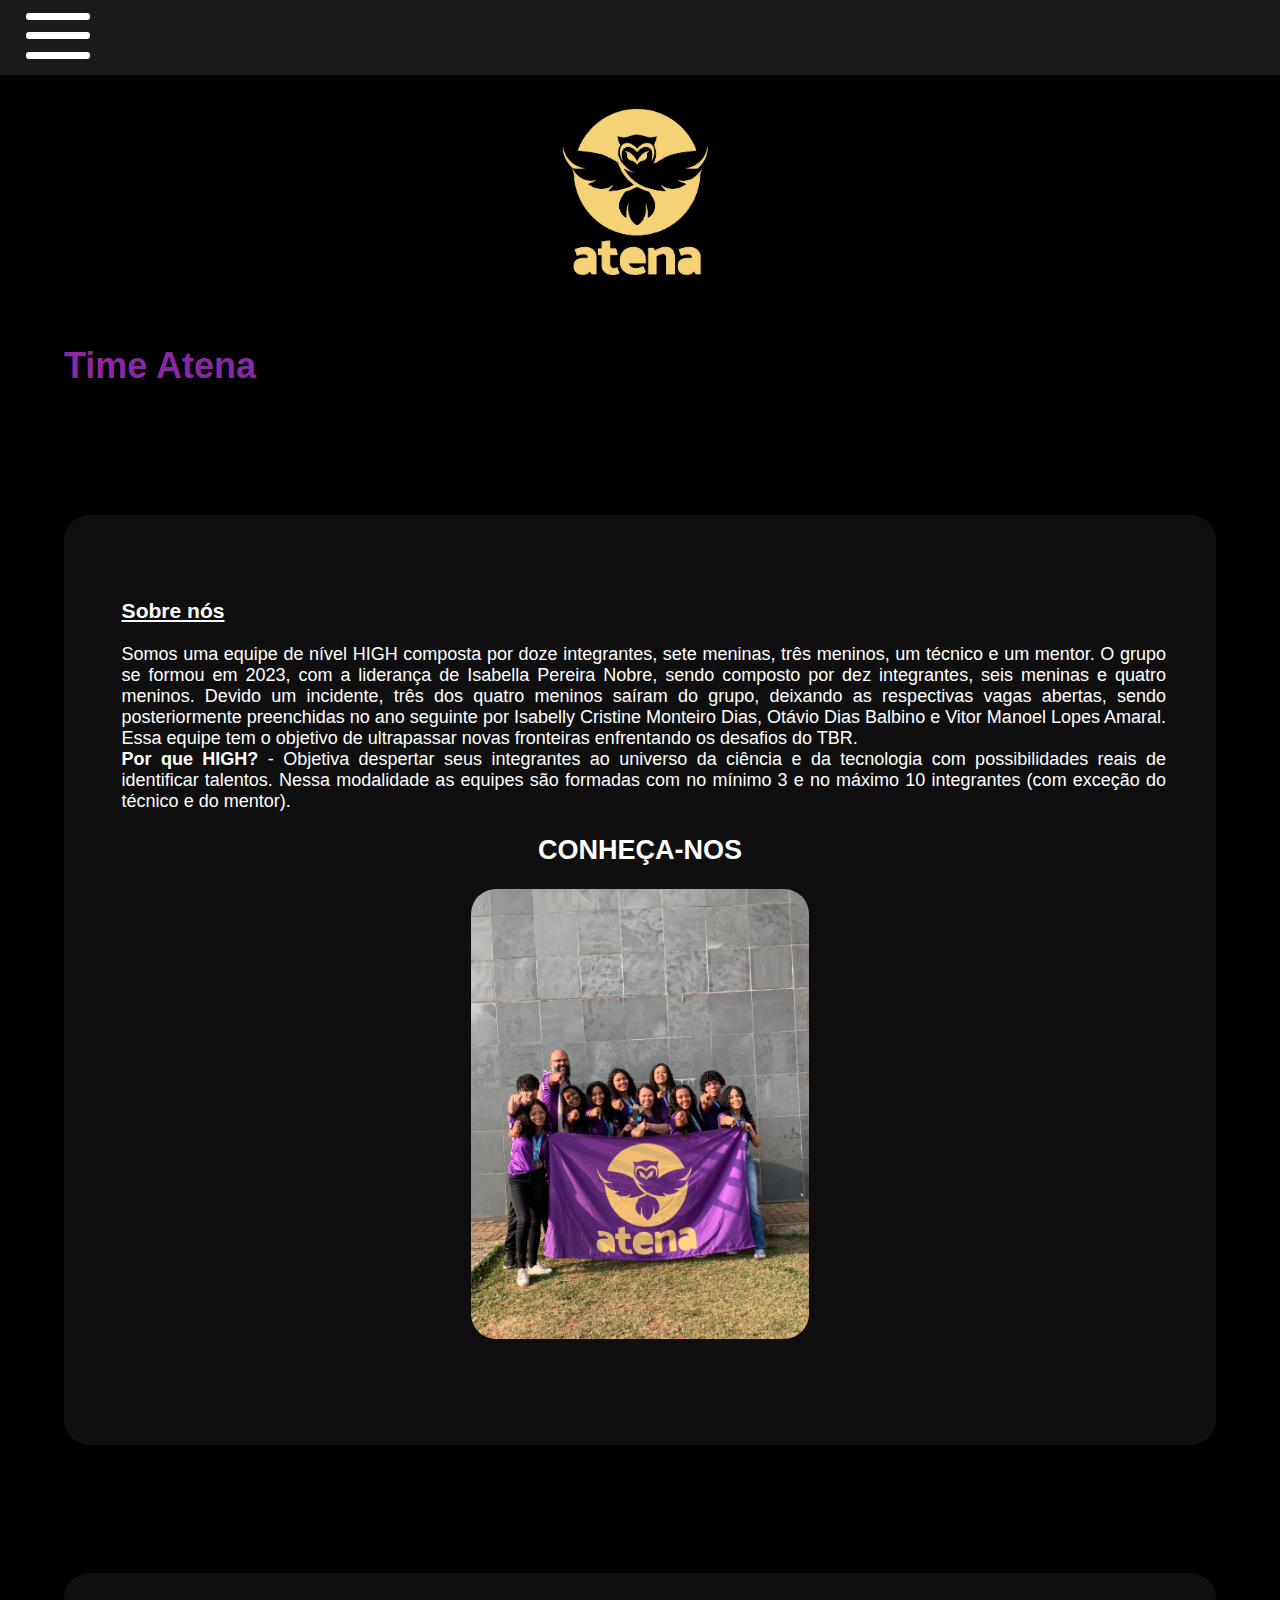
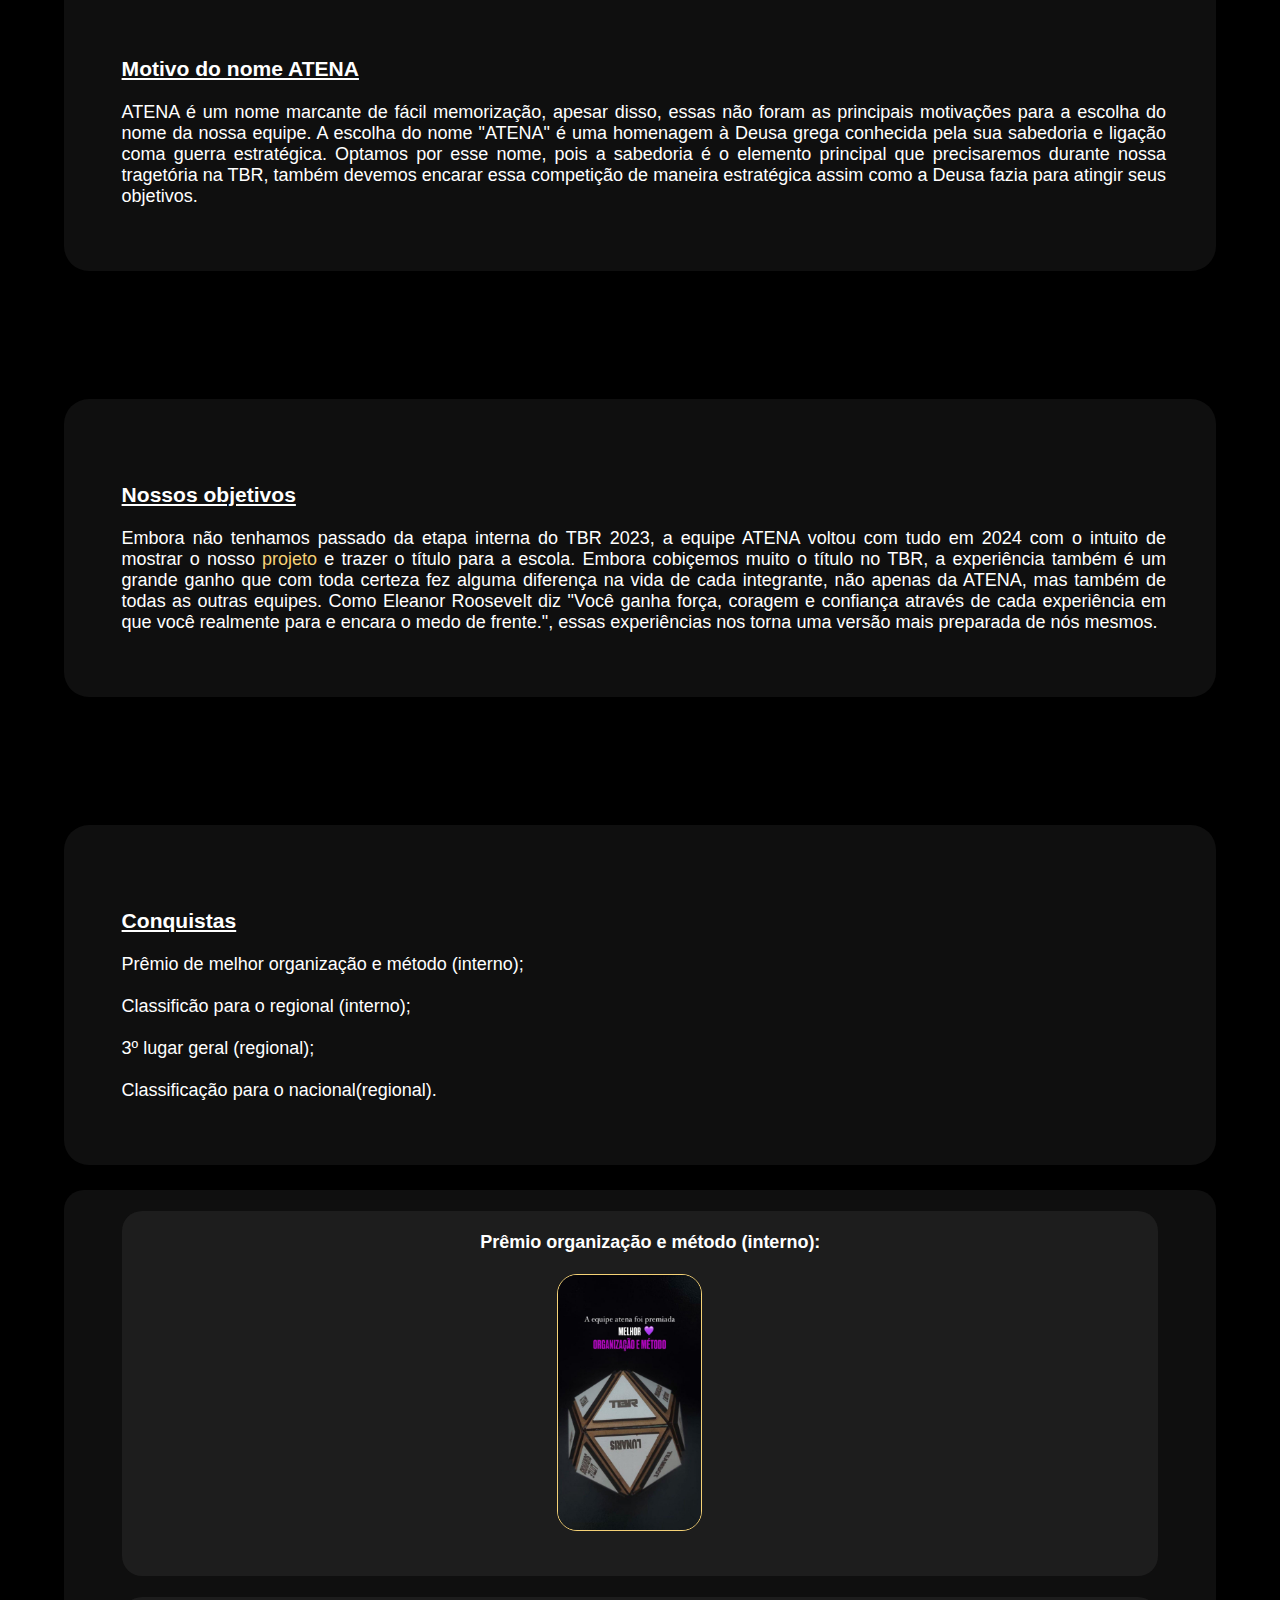
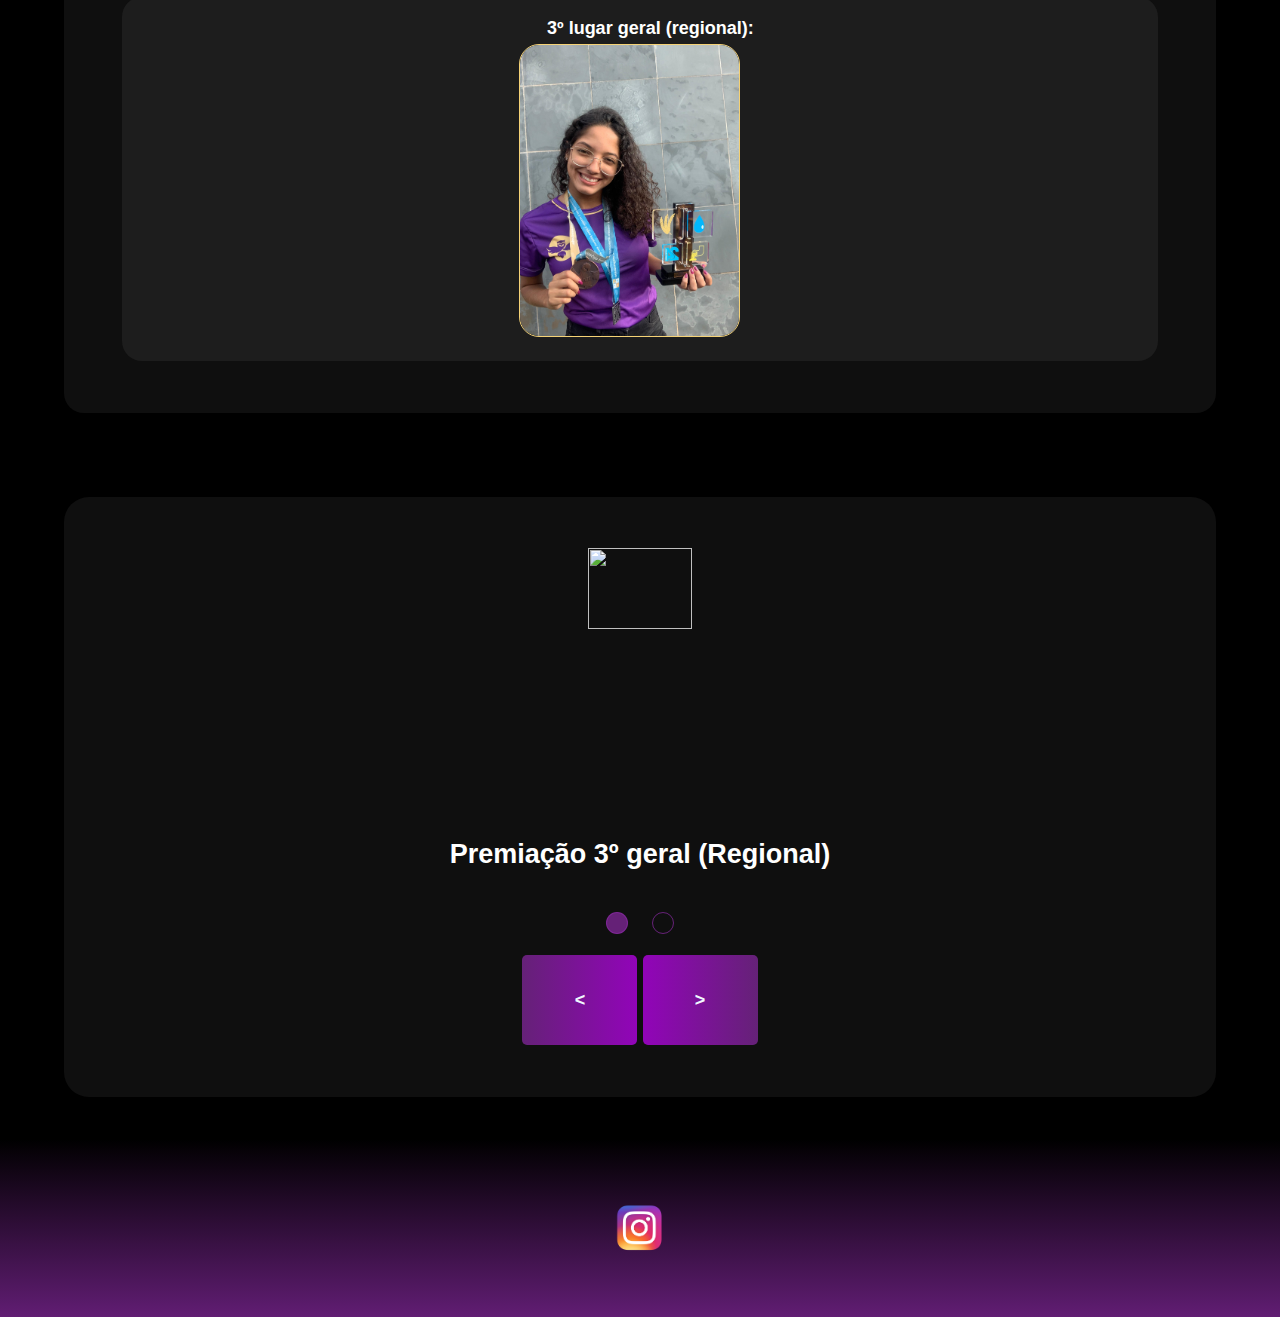
==== index.html @ c9fbbef0 "Update index.html" ====
<html lang="pt-br" id="corpo">
  <head>
    <meta charset="UTF-8" />
    <meta name="viewport" content="width=device-width, initial-scale=1.0"/>
    <meta name="author" content="Pablo C.F. Silva"/>
    <meta name="keywords" content="atena, atena tbr, bomba de sementes, high"/>
    <meta name="description" content="Conheça o projeto da equipe Atena (Time do TBR)."/>
    <title>ATENA</title>
    <link rel="stylesheet" href="slide.css">
    <link rel="stylesheet" href="style.css"/>
    <script src="index.js"></script>
    <script src="pages/nav.js"></script>

    <link rel="website icon" type="png" href="assets/logoRoxa.jpg">
  </head>
  <body>
    <!--Links para as páginas sobre outros assuntos (INÍCIO) -->
    <div id="container">
      <nav class="menu">
        <input type="checkbox" class="menu-fakeTrigger">

        <div class="linhas-menu">
          <span></span>
          <span></span>
          <span></span>
        </div>
        
        <ul>
            <li><a href="pages/robo.html">ARQUIVOS</a></li>

            <li><a href="pages/projeto.html">NOSSO PROJETO</a></li>

            <li><a href="#cabeca" onclick="scrollToHeader('cabeca')">TOPO</a></li>
            
            <li><a href="pages/membros.html">CONHEÇA-NOS</a></li>

            <li><a href="pages/ODS.html">SOBRE OS ODS</a></li>

            <li><a href="pages/eventos.html">ATIVIDADES</a></li>
        </ul>
    </nav>
    <!--Links para as páginas sobre outros assuntos (FIM) -->

      <header id="cabeca">
        <!-- Imagem da logo -->
        <div class="center">
          <img src="assets/logoAtena.jpg" alt="">
        </div>
      </header>

      <main id="container">

        <!--Parte do conteúdo (Texto) (INÍCIO) -->
        <h1 style="margin-left: 5%;">Time Atena</h1>

        
          <section class="texto">
            <h3><u>Sobre nós</u></h3>
            <br />
            <p>
              Somos uma equipe de nível HIGH composta por doze integrantes, sete
              meninas, três meninos, um técnico e um mentor. O grupo se formou em
              2023, com a liderança de Isabella Pereira Nobre, sendo composto por
              dez integrantes, seis meninas e quatro meninos. Devido um incidente,
              três dos quatro meninos saíram do grupo, deixando as respectivas vagas
              abertas, sendo posteriormente preenchidas no ano seguinte por
              Isabelly Cristine Monteiro Dias, Otávio Dias Balbino e Vitor Manoel Lopes Amaral. Essa equipe
              tem o objetivo de ultrapassar novas fronteiras enfrentando os
              desafios do TBR.
              <br />
              <b>Por que HIGH?</b>
              - Objetiva despertar seus integrantes ao universo da ciência e da
              tecnologia com possibilidades reais de identificar talentos. Nessa
              modalidade as equipes são formadas com no mínimo 3 e no máximo 10
              integrantes (com exceção do técnico e do mentor).
            </p> 
            <a href="pages/membros.html">
              <h2>CONHEÇA-NOS</h2>
            </a>
            <div class="centroEquipe">
              <img src="assets/equipe.jpg" alt="">
            </div>
            <br>
            <br>

          </section>


          <!--Org-->


          <section class="texto">
            <h3><u>Motivo do nome ATENA</u></h3>
            <br />
            <p>
              ATENA é um nome marcante de fácil memorização, apesar disso, essas
              não foram as principais motivações para a escolha do nome da nossa
              equipe. A escolha do nome "ATENA" é uma homenagem à Deusa grega
              conhecida pela sua sabedoria e ligação coma guerra estratégica.
              Optamos por esse nome, pois a sabedoria é o elemento principal que
              precisaremos durante nossa tragetória na TBR, também devemos encarar
              essa competição de maneira estratégica assim como a Deusa fazia para
              atingir seus objetivos.
            </p>
          </section>
          <!--Org-->
          <section class="texto">
            <h3><u>Nossos objetivos</u></h3>
            <br />
            <p>
              Embora não tenhamos passado da etapa interna do TBR 2023, a equipe ATENA voltou com tudo em
              2024 com o intuito de mostrar o nosso <a href="pages/projeto.html" style="color: #f5d276;">projeto</a></a> e trazer o título para a escola. Embora
              cobiçemos muito o título no TBR, a experiência também é um grande ganho que
              com toda certeza fez alguma diferença na vida de cada integrante,
              não apenas da ATENA, mas também de todas as outras equipes. Como
              Eleanor Roosevelt diz "Você ganha força, coragem e confiança através
              de cada experiência em que você realmente para e encara o medo de
              frente.", essas experiências nos torna uma versão mais preparada de
              nós mesmos.
            </p>
          </section>

          <section class="texto">
            <h3><u>Conquistas</u></h3>
            <br />
            <p>
              <ul>
                <li> Prêmio de melhor organização e método (interno);</li>
                <br>
                <li> Classificão para o regional (interno);</li>
                <br>
                <li> 3º lugar geral (regional);</li>
                <br>
                <li> Classificação para o nacional(regional).</li>
              </ul>
            </p>
          </section>

          <section class="texto5">
            <br>
            <div class="orgMET">
              <h4>Prêmio organização e método (interno): </h4>
              <img src="assets/premio.jpg" alt="">
            </div>
            <br>
            <div class="lugarGeral">
              <h4>3º lugar geral (regional): </h4>
              <img src="assets/3lugarGeral.jpg" alt="">
            </div>
            <br>
          </section>
          <!--Parte do conteúdo (Texto) (FIM) -->
        
        
        <br />
        <br />
        <br />
        <br />
        <!-- Parte do slide (INÍCIO) -->
        <section class="slider">
          <div class="slide">
            <img src="assets/palco.JPG" id="img1">
            <br>
            <br>
            <h2 id="legenda-foto">Premiação 3º geral (Regional)</h2>
            <br>
            <br>
            <div class="legenda" style="display: flex; width: 100%; justify-content: center !important;">
              <div style="padding: 10px; border: solid 1px #8929a3b4; border-radius: 50%; margin-right: 1%; background-color: #8929a3b4;" id="bola1"></div>
              <div style="padding: 10px; border: solid 1px #8929a3b4; border-radius: 50%; margin-left: 1%;" id="bola2"></div>
            </div>
          </div>
          <br>
          <div class="navegacao-manual">
              <button onclick="voltar()" class="voltar"><b><</b></button>

              <button onclick="avancar()" class="avancar"><b>></b></button>
          </div>

          
        </section>
        <!-- Parte do slide (FIM)-->
      </main>
      <br>
      <br>

      <!--Parte de divulgação das redes sociais da equipe (Instagram) e patrocinadores -->
      <footer class="centroRedeSocial">
        <a href=" https://www.instagram.com/atena.tbr?utm_source=ig_web_button_share_sheet&igsh=ZDNlZDc0MzIxNw==" target="_blank" rel="noopenernoreferrer">
          <img src="assets/instagram.png" alt="" class="instagram">
        </a>
      </footer>
    </div>
  </body>
</html>
---- slide.css ----
@media screen and (min-width: 360px){

/* -------------- Estruturação (INÍCIO) -------------- */
    .slider{
        background-color: rgb(15, 15, 15);
        max-width: 90%;
        margin-left: 5%;
        display: block;
        justify-content: center;
        border-radius: 25px;
        padding: 4% 0 4% 0;

        & .slide{
            width: 100%;
            text-align: center;

            & img{
                height: 50%;
                border-radius: 25px;
            }
        }

        & .navegacao-manual{
            height: 10%;
            margin-bottom: 0;
            text-align: center;

            & button{
                height: 100%;
                width: 10%;
                border-radius: 5px;
                border: none;
                font-size: 2vh;
                color: aliceblue;

                cursor: pointer;
            }
        }
    }    

    .navegacao-manual button:nth-child(1){
        background: linear-gradient(to left, #c800ffb4, #8929a3b4);
    }

    .navegacao-manual button:nth-child(2){
        background: linear-gradient(to right, #c800ffb4, #8929a3b4);
    }
/* -------------- Estruturação (FIM) -------------- */

}




@media screen and (min-width: 620px){
    /* -------------- Estruturação (INÍCIO) -------------- */
    .slider{
        background-color: rgb(15, 15, 15);
        max-width: 90%;
        margin-left: 5%;
        display: block;
        justify-content: center;
        border-radius: 25px;
        padding: 4% 0 4% 0;

        & .slide{
            width: 100%;
            text-align: center;

            & img{
                height: 30%;
                border-radius: 25px;
            }
        }

        & .navegacao-manual{
            height: 10%;
            margin-bottom: 0;
            text-align: center;

            & button{
                height: 100%;
                width: 10%;
                border-radius: 5px;
                border: none;
                font-size: 2vh;
                color: aliceblue;
            }
        }
    }    

    .navegacao-manual button:nth-child(1){
        background: linear-gradient(to left, #c800ffb4, #8929a3b4);
    }

    .navegacao-manual button:nth-child(2){
        background: linear-gradient(to right, #c800ffb4, #8929a3b4);
    }
/* -------------- Estruturação (FIM) -------------- */
}




@media screen and (min-width: 1900px){
/* -------------- Estruturação (INÍCIO) -------------- */
    .slider{
        background-color: rgb(15, 15, 15);
        max-width: 90%;
        margin-left: 5%;
        padding: 2% 0 2% 0;
        display: block;
        justify-content: center;
        border-radius: 25px;

        & .slide{
            text-align: center;

            & img{
                height: 70%;
                border-radius: 25px;
            }
        }

        & .navegação-manual{
            display: flex;
            justify-content: center;
            height: 5%;
            width: 100%;

            & button{
                height: 100%;
                width: 5%;

                font-size: 4vh;

                border: none;
                cursor: pointer;
            }

            & .avancar{
                background: linear-gradient(to right, #c800ffb4, #8929a3b4);
            }

            & .voltar{
                background: linear-gradient(to left, #c800ffb4, #8929a3b4);
            }

            & .voltar{
                
            }
        }
    }
/* -------------- Estruturação (FIM) -------------- */
/*-------------------------------------------------------------------------------------------------------*/
}
---- style.css ----
@media screen and (min-width: 360px) { 
  * {
    padding: 0;
    margin: 0;
  }
  
  body {
    color: white;
    background-color: black;
    font-family: Arial, Helvetica, sans-serif;
    overflow-x: hidden;
    font-size: 2vh;
  }

    /* Botão responsivo */

    .menu{

      & .menu-fakeTrigger{
        position: absolute;
        z-index: 1000;
        width: 11%;
        height: 90%;
        margin-left: 2%;
      }
  
      & .linhas-menu{
        position: absolute;
        z-index: 999;
        width: 11%;
        height: 90%;
        margin-left: 2%;
    
        & span{
          display: block;
          width: 100%;
          height: 10%;
          background-color: white;
          border-radius: 3px;
          margin-top: 20%;
          transition: all ease .4s;
        }
      }
    }
  
    .menu-fakeTrigger{
      opacity: 0;
      cursor: pointer;
    }
  
    .menu .menu-fakeTrigger:checked ~ .linhas-menu span:nth-child(1){
      transform-origin: 0% 0%;
      transform: rotate(45deg) scaleX(1.05);
    }
    .menu .menu-fakeTrigger:checked ~ .linhas-menu span:nth-child(2){
      opacity: 0;
    }
    .menu .menu-fakeTrigger:checked ~ .linhas-menu span:nth-child(3){
      transform-origin: 0% 100%;
      transform: rotate(-45deg) scaleX(1.05);
    }
  
    .menu ul{
      display: block;
      position: absolute;
      z-index: 998;
      left: 0;
      top: 0;
      width: 55%;
      height: 100vh;
      background-color: rgb(26, 26, 26);
      margin-left: -60%;
      transition: all ease .4s;
  
      & li{
        margin-top: 32%;
        margin-left: 8%;
        list-style-type: none;
      }
    }
  
    .menu .menu-fakeTrigger:checked ~ ul{
      margin-left: 0;
    }
    
    /* Botão responsivo */
  
  .container{
    overflow-x: hidden;
  }

  .texto{
    background-color: rgb(15, 15, 15);
    max-width: 90%;
    margin-left: 5%;
    border-radius: 25px;
    padding: 5% 0 5% 0;
    margin-top: 10%;
  
    & h3{
      margin-left: 5%;
    }
  
    & p{
      margin-left: 5%;
      text-align: justify;
    }
  
    & li{
      margin-left: 5%;
      list-style-type: none;
    }
  
    & .centroEquipe{
      text-align: center;
    }
  
    & h2{
      margin-top: 2%;
    }
  
    & img{
      height: 50%;
      margin-top: 2%;
      border-radius: 25px;
    }
  }
  
  .texto5{
    background-color: rgb(15, 15, 15);
    border-radius: 20px;
  
    max-width: 90%;
  
    margin-left: 5%;
    height: 90%;
    margin-top: 2%;
    padding-bottom: 1%;
  
    & h4{
      padding-top: 2%;
      padding-left: 2%;
    }
  
  
    & .orgMET{
      text-align: center;
      display: block;
      justify-content: center;
      background-color: rgb(29, 29, 29);
      height: 45%;
      border-radius: 20px;
      width: 90%;
      margin-left: 5%;
  
      & img{
        height: 70%;
        border: #f5d276 solid 1px;
        border-radius: 20px;
        margin-top: 2%;
        margin-right: 2%;
      }
    }
  
    & .lugarGeral{
      text-align: center;
      display: block;
      justify-content: center;
      background-color: rgb(29, 29, 29);
      height: 45%;
      border-radius: 20px;
      width: 90%;
      margin-left: 5%;
  
      & img{
        height: 80%;
        border-radius: 20px;
        border: #f5d276 solid 1px;
        margin-top: 0.5%;
        margin-right: 2%;
      }
    }
  }
  
  nav {
    background-color: rgb(26, 26, 26);
    height: 8.3%;
    z-index: 1000;
  
    position: sticky;
    top: 0;
    }
  
  
  a {
    color: white;
    text-decoration: none;
  }
  
  header img {
    height: 30%;
    border-radius: 50%;
  }
  
  .center {
    text-align: center;
  }
  
  footer img {
    height: 20.25px;
  }
  
  footer p {
    padding-top: 10px;
  }
  
  footer {
    display: flex;
    justify-content: center;
    padding-bottom: 0;
    background: linear-gradient(to top, #8929a3b4, rgba(0, 0, 0, 0));
  }
  
  .centroRedeSocial{

    & img{
      height: 50px;
    }
  }
  
  footer a {
    text-align: center;
    padding-top: 5%;
    padding-bottom: 5%;
  }
  
  /*  */
  
  a:hover {
    color: #f5d276;
  }
  
  section p {
    font-family: Arial, Helvetica, sans-serif;
    color: white;
    padding-right: 50px;
  }
  
  h3 {
    width: 500px;
    margin-top: 20px;
  }
  
  h3:hover {
    color: #f5d276;
  }
  
  h1 {
    color: #8829a3;
  }
  
  h2 {
    text-align: center;
  }
  
  
}




@media(max-width: 620px){
  nav {
    background-color: rgb(26, 26, 26);
    height: 8.3%;
  
    position: sticky;
    top: 0;
  }

  .texto1{
    height: 130%;

    & img{
      height: 40%;
    }
  }

  .slide{
    width: 25%;
    position: relative;
    text-align: center;

    & img{
      height: 100%;
      border-radius: 25px;
    }
  }

  .slider{
    width: 100%;
    height: 50%;
    overflow: hidden;
    text-align: center;

    & .slides{
      width: 400%;
      height: 100%;
      display: flex;

      & input{
        display: none;
      }

      & #radio1:checked ~ .primeiro{
        margin-left: 0;
      }
      & #radio2:checked ~ .primeiro{
        margin-left: -25%;
      }
      & #radio3:checked ~ .primeiro{
        margin-left: -50%;
      }
    }
  }

  .manual-navegacao{
    position: absolute;
    width: 100%;
    margin-left: 5%;
    margin-top: 1%;
    display: flex;
    justify-content: center;

    & .manual-btn{
      border: 2px solid #8829a3;
      padding: 1%;
      border-radius: 50%;
      cursor: pointer;
      transition: 1s;
    }
  }

  .manual-btn:not(:last-child){
    margin-right: 4%;
  }

  .manual-btn:hover{
    background-color: #8829a3;
  }

  .total-slide{
    text-align: center;
    margin-top: 5%;
    scale: 0.7;
  }
}




@media(max-width: 1210px){
  nav {
    background-color: rgb(26, 26, 26);
    height: 8.3%;
  
    position: sticky;
    top: 0;
  }
}



@media screen and (min-width: 1280px) {
  /* Botão responsivo */

  .menu{

    & .menu-fakeTrigger{
      position: absolute;
      z-index: 1000;
      width: 11%;
      height: 90%;
      margin-left: 2%;
    }

    & .linhas-menu{
      position: absolute;
      z-index: 999;
      width: 5%;
      height: 90%;
      margin-left: 2%;
  
      & span{
        display: block;
        width: 100%;
        height: 10%;
        background-color: white;
        border-radius: 3px;
        margin-top: 20%;
        transition: all ease .4s;
      }
    }
  }

  .menu-fakeTrigger{
    opacity: 0;
    cursor: pointer;
  }

  .menu .menu-fakeTrigger:checked ~ .linhas-menu span:nth-child(1){
    transform-origin: 0% 0%;
    transform: rotate(45deg) scaleX(0.88);
  }
  .menu .menu-fakeTrigger:checked ~ .linhas-menu span:nth-child(2){
    opacity: 0;
  }
  .menu .menu-fakeTrigger:checked ~ .linhas-menu span:nth-child(3){
    transform-origin: 0% 100%;
    transform: rotate(-45deg) scaleX(0.88);
  }

  .menu ul{
    display: block;
    position: absolute;
    z-index: 998;
    left: 0;
    top: 0;
    width: 40%;
    height: 100vh;
    background-color: rgb(26, 26, 26);
    margin-left: -60%;
    transition: all ease .4s;

    & li{
      margin-top: 20%;
      margin-left: 8%;
      list-style-type: none;
    }
  }

  .menu .menu-fakeTrigger:checked ~ ul{
    margin-left: 0;
  }
  
  /* Botão responsivo */

  .justificado{
    scale: 1;
  }
}




@media (min-width: 1900px){
  body{
    font-size: 2vh;
  }

    /* Botão responsivo */
  
    .menu{
      & .menu-fakeTrigger{
        position: absolute;
        z-index: 1000;
        width: 3%;
        height: 90%;
        margin-left: 2%;
      }
  
      & .linhas-menu{
        position: absolute;
        z-index: 999;
        width: 3%;
        height: 90%;
        margin-left: 2%;
    
        & span{
          display: block;
          width: 100%;
          height: 10%;
          background-color: white;
          border-radius: 3px;
          margin-top: 20%;
          transition: all ease .4s;
        }
      }
    }
  
    .menu-fakeTrigger{
      opacity: 0;
      cursor: pointer;
    }
  
    .menu .menu-fakeTrigger:checked ~ .linhas-menu span:nth-child(1){
      transform-origin: 0% 0%;
      transform: rotate(45deg) scaleX(1);
    }
    .menu .menu-fakeTrigger:checked ~ .linhas-menu span:nth-child(2){
      opacity: 0;
    }
    .menu .menu-fakeTrigger:checked ~ .linhas-menu span:nth-child(3){
      transform-origin: 0% 100%;
      transform: rotate(-45deg) scaleX(1);
    }
  
    .menu ul{
      position: absolute;
      z-index: 998;
      left: 0;
      top: 0;
      width: 30%;
      height: 100vh;
      background-color: rgb(26, 26, 26);
      margin-left: -55%;
      transition: all ease .4s;
  
      & li{
        margin-top: 20%;
        margin-left: 8%;
        list-style-type: none;
      }
    }
  
    .menu .menu-fakeTrigger:checked ~ ul{
      margin-left: 0;
    }
    
    /* Botão responsivo */

  nav {
    background-color: rgb(26, 26, 26);
    height: 8.3%;
  
    position: sticky;
    top: 0;
  }

  .justificado{
    scale: 1.2;
  }

  .texto{
    background-color: rgb(15, 15, 15);
    max-width: 90%;
    margin-left: 5%;
    border-radius: 25px;
    padding: 2% 0 2% 0;
    margin-top: 2%;
  
    & h3{
      margin-left: 2%;
    }
  
    & p{
      margin-left: 2%;
      text-align: justify;
    }
  
    & li{
      margin-left: 2%;
      list-style-type: none;
    }
  
    & .centroEquipe{
      text-align: center;
    }
  
    & h2{
      margin-top: 2%;
    }
  
    & img{
      height: 50%;
      margin-top: 2%;
      border-radius: 25px;
    }
  }

  .texto5{
    display: flex;
    background-color: rgb(15, 15, 15);
    border-radius: 50px;
    max-width: 90%;
    margin-left: 5%;
    height: 90%;
    margin-top: 2%;
    padding-bottom: 1%;
  
    & .orgMET{
      display: block;
      justify-content: center;
      background-color: rgb(29, 29, 29);
      height: 80%;
      border-radius: 20px;
      max-width: 40%;
      margin: 5.5%;
  
      & img{
        height: 70%;
        border-radius: 20px;
        margin-top: 7%;
        margin-right: 2%;
      }

      & h4{
        padding-top: 2%;
        padding-left: 0%;
      }
    
    }
  
    & .lugarGeral{
      display: block;
      justify-content: center;
      background-color: rgb(29, 29, 29);
      height: 80%;
      border-radius: 20px;
      max-width: 40%;
      margin: 5.5%;
  
      & img{
        height: 80%;
        border-radius: 20px;
        border: #f5d276 solid 1px;
        margin-top: 7%;
        margin-right: 2%;
      }
    }
  }
}




@media screen and (min-width: 2000px){
  * {
    padding: 0;
    margin: 0;
  }
  
  body {
    color: white;
    background-color: black;
    font-family: Arial, Helvetica, sans-serif;
    overflow-x: hidden;
    font-size: 2vh;
  }
  
  .container{
    overflow-x: hidden;
  }
  
  p,
  h1,
  h3 {
    margin-top: 2%;
    margin-left: 6.8%;
  }
  
  .texto5{
    display: flex;
    background-color: rgb(15, 15, 15);
    border-radius: 50px;
    max-width: 90%;
    margin-left: 5%;
    height: 90%;
    margin-top: 2%;
    padding-bottom: 1%;
  
    & .orgMET{
      display: block;
      justify-content: center;
      background-color: rgb(29, 29, 29);
      height: 80%;
      border-radius: 20px;
      max-width: 40%;
      margin: 5.5%;
  
      & img{
        height: 70%;
        border-radius: 20px;
        margin-top: 7%;
        margin-right: 2%;
      }

      & h4{
        padding-top: 2%;
        padding-left: 0%;
      }
    
    }
  
    & .lugarGeral{
      display: block;
      justify-content: center;
      background-color: rgb(29, 29, 29);
      height: 80%;
      border-radius: 20px;
      max-width: 40%;
      margin: 5.5%;
  
      & img{
        height: 80%;
        border-radius: 20px;
        border: #f5d276 solid 1px;
        margin-top: 7%;
        margin-right: 2%;
      }
    }
  }
  
  nav {
    background-color: rgb(26, 26, 26);
    height: 8.3%;
  
    position: sticky;
    top: 0;
  }
  
  a {
    color: white;
    text-decoration: none;
  }
  
  header img {
    height: 30%;
    border-radius: 50%;
  }
  
  .center {
    text-align: center;
  }
  
  footer img {
    height: 20.25px;
  }
  
  footer p {
    padding-top: 10px;
  }
  
  footer {
    display: flex;
    justify-content: center;
    padding-bottom: 0;
    background: linear-gradient(to top, #8929a3b4, rgba(0, 0, 0, 0));
  }
  
  .centroRedeSocial {
    
    & img{
      height: 100px;
      margin: 10px;
    }
  }
  
  footer a {
    text-align: center;
    padding-top: 5%;
    padding-bottom: 5%;
  }
  
  /*  */
  
  a:hover {
    color: #f5d276;
  }
  
  section p {
    font-family: Arial, Helvetica, sans-serif;
    color: white;
    padding-right: 50px;
  }
  
  h3 {
    width: 500px;
    margin-top: 20px;
  }
  
  h3:hover {
    color: #f5d276;
  }
  
  h1 {
    color: #8829a3;
  }
  
  h2 {
    text-align: center;
  }
  
  .slide {
    text-align: center;
    scale: 0.5;
  }
  
  #primeiraImagem {
    border: #f5d276 solid 1px;
    border-radius: 15px;
  
    margin-left: 10px;
  }
  #segundaImagem {
    
    border: #f5d276 solid 1px;
    border-radius: 15px;
  
    margin-right: 10px;
  }
  
  .tudo {
    margin-top: 30%;
    display: flex;
    justify-content: center;
    scale: 8;
  }
  
  
  
  .img1 {
    height: 150px;
  }
  
  .img2{
    height: 150px;
  }
  
  .trocar {
    background-color: transparent;
    border: none;
    color: #f5d276;
  }
  .trocar:hover {
    cursor: pointer;
    transform: scale(0.9);
  }
  
  .recado {
    text-align: center;
    margin-top: 70px;
  }
}




@media screen and (min-width: 7500px){
  *{
    padding: 0;
    margin: 0;
  }

  body{
    overflow-x: hidden;
    font-size: 2vh;
  }



  .container{
    overflow-x: hidden;
  }

  .centroRedeSocial{

    & img{
      height: 250px;
    }
  }

  .texto5{
    display: flex;
    background-color: rgb(15, 15, 15);
    border-radius: 20px;
    max-width: 90%;
    margin-left: 5%;
    height: 90%;
    margin-top: 2%;
    padding-bottom: 1%;
  
    & .orgMET{
      display: block;
      justify-content: center;
      background-color: rgb(29, 29, 29);
      height: 80%;
      border-radius: 20px;
      max-width: 40%;
      margin: 5.5%;
  
      & img{
        height: 70%;
        border-radius: 20px;
        margin-top: 7%;
        margin-right: 2%;
      }

      & h4{
        padding-top: 2%;
        padding-left: 0%;
      }
    
    }
  
    & .lugarGeral{
      display: block;
      justify-content: center;
      background-color: rgb(29, 29, 29);
      height: 80%;
      border-radius: 20px;
      max-width: 40%;
      margin: 5.5%;
  
      & img{
        height: 80%;
        border-radius: 20px;
        border: #f5d276 solid 1px;
        margin-top: 7%;
        margin-right: 2%;
      }
    }
  }

  .tudo{
    scale: 25;
  }
}
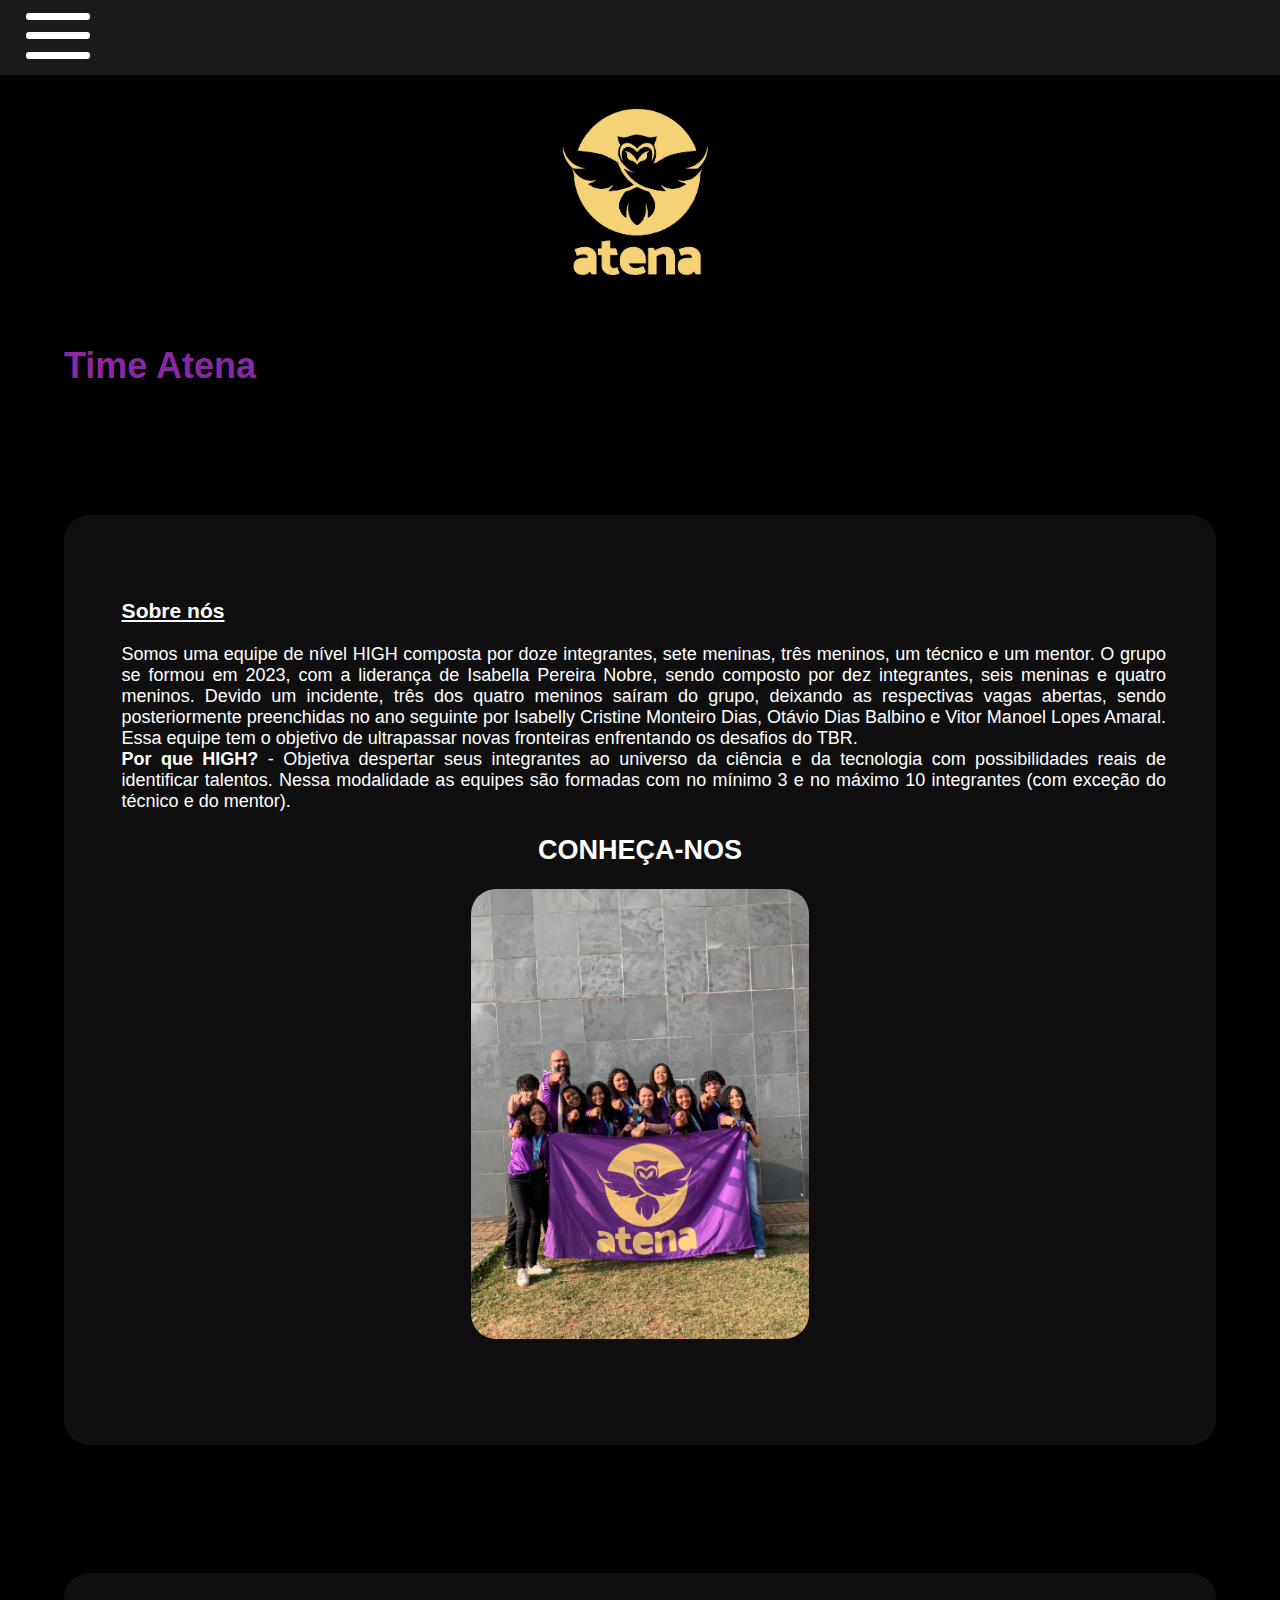
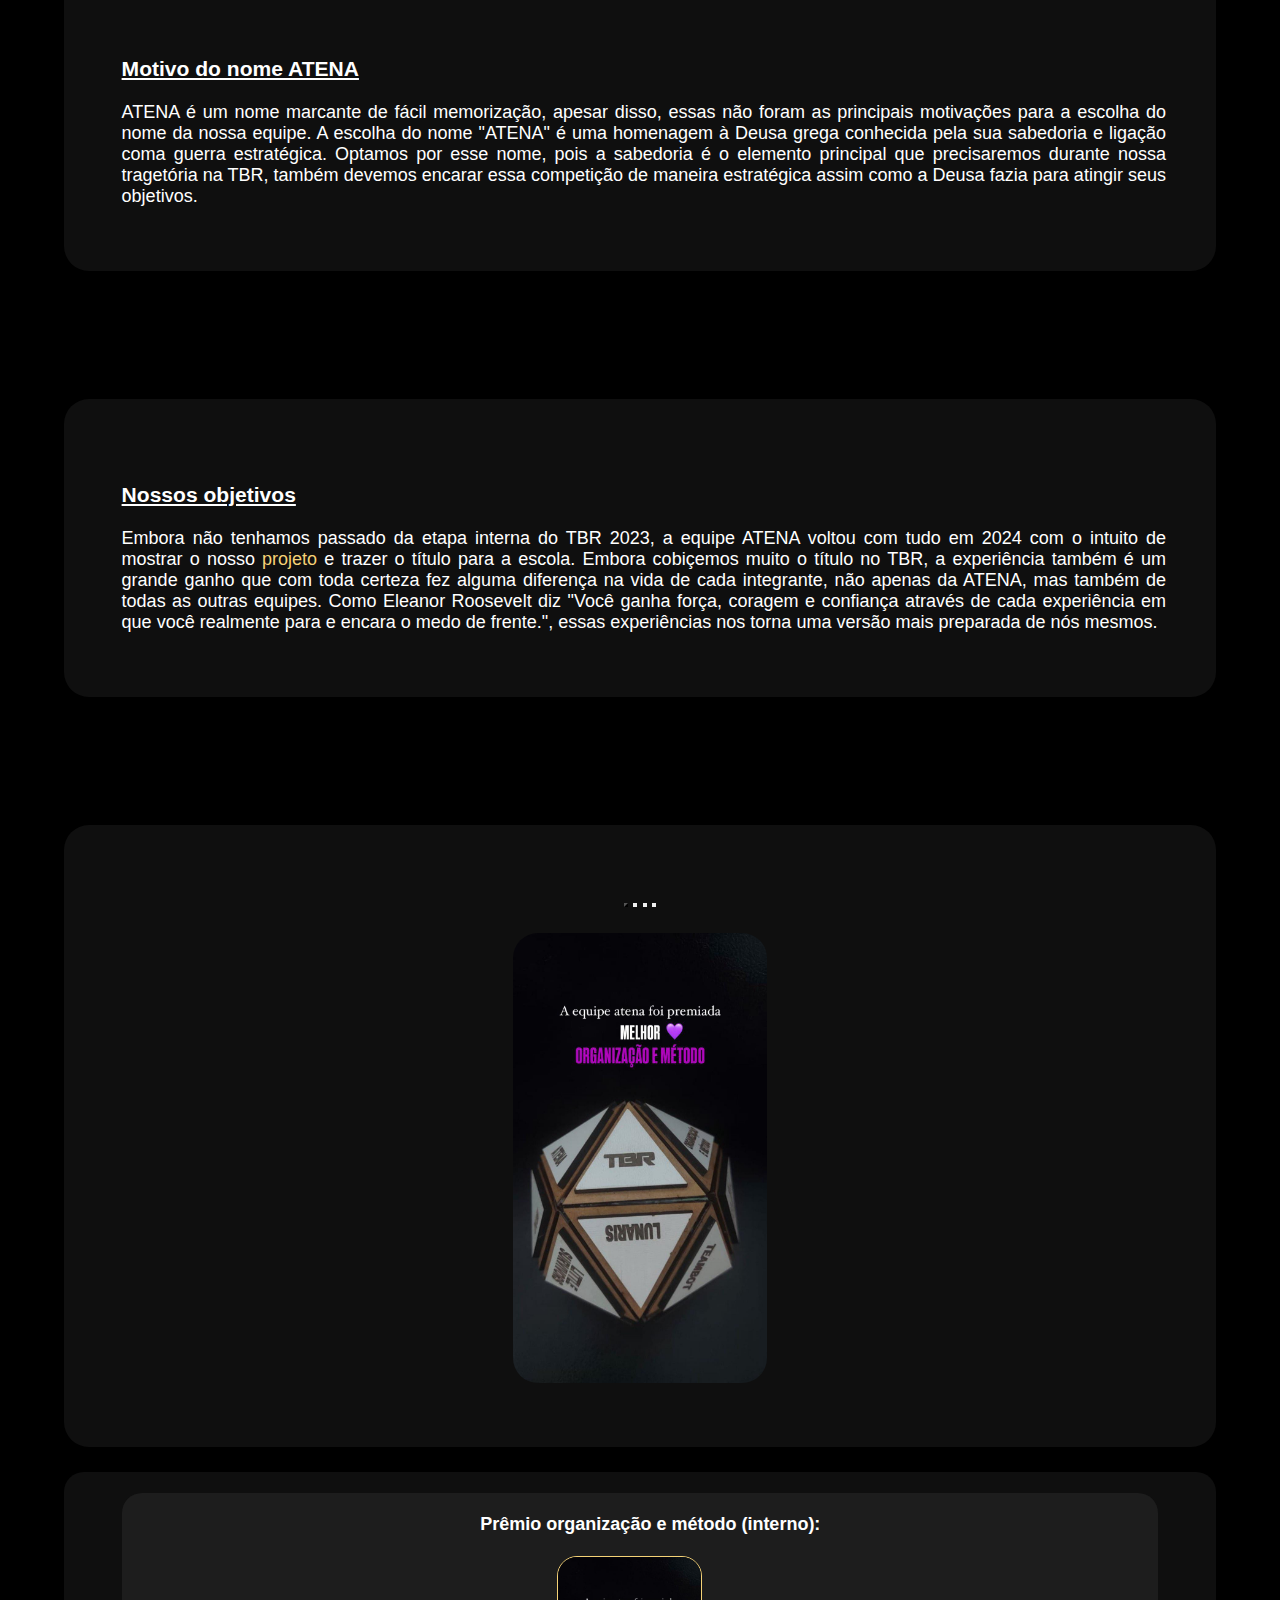
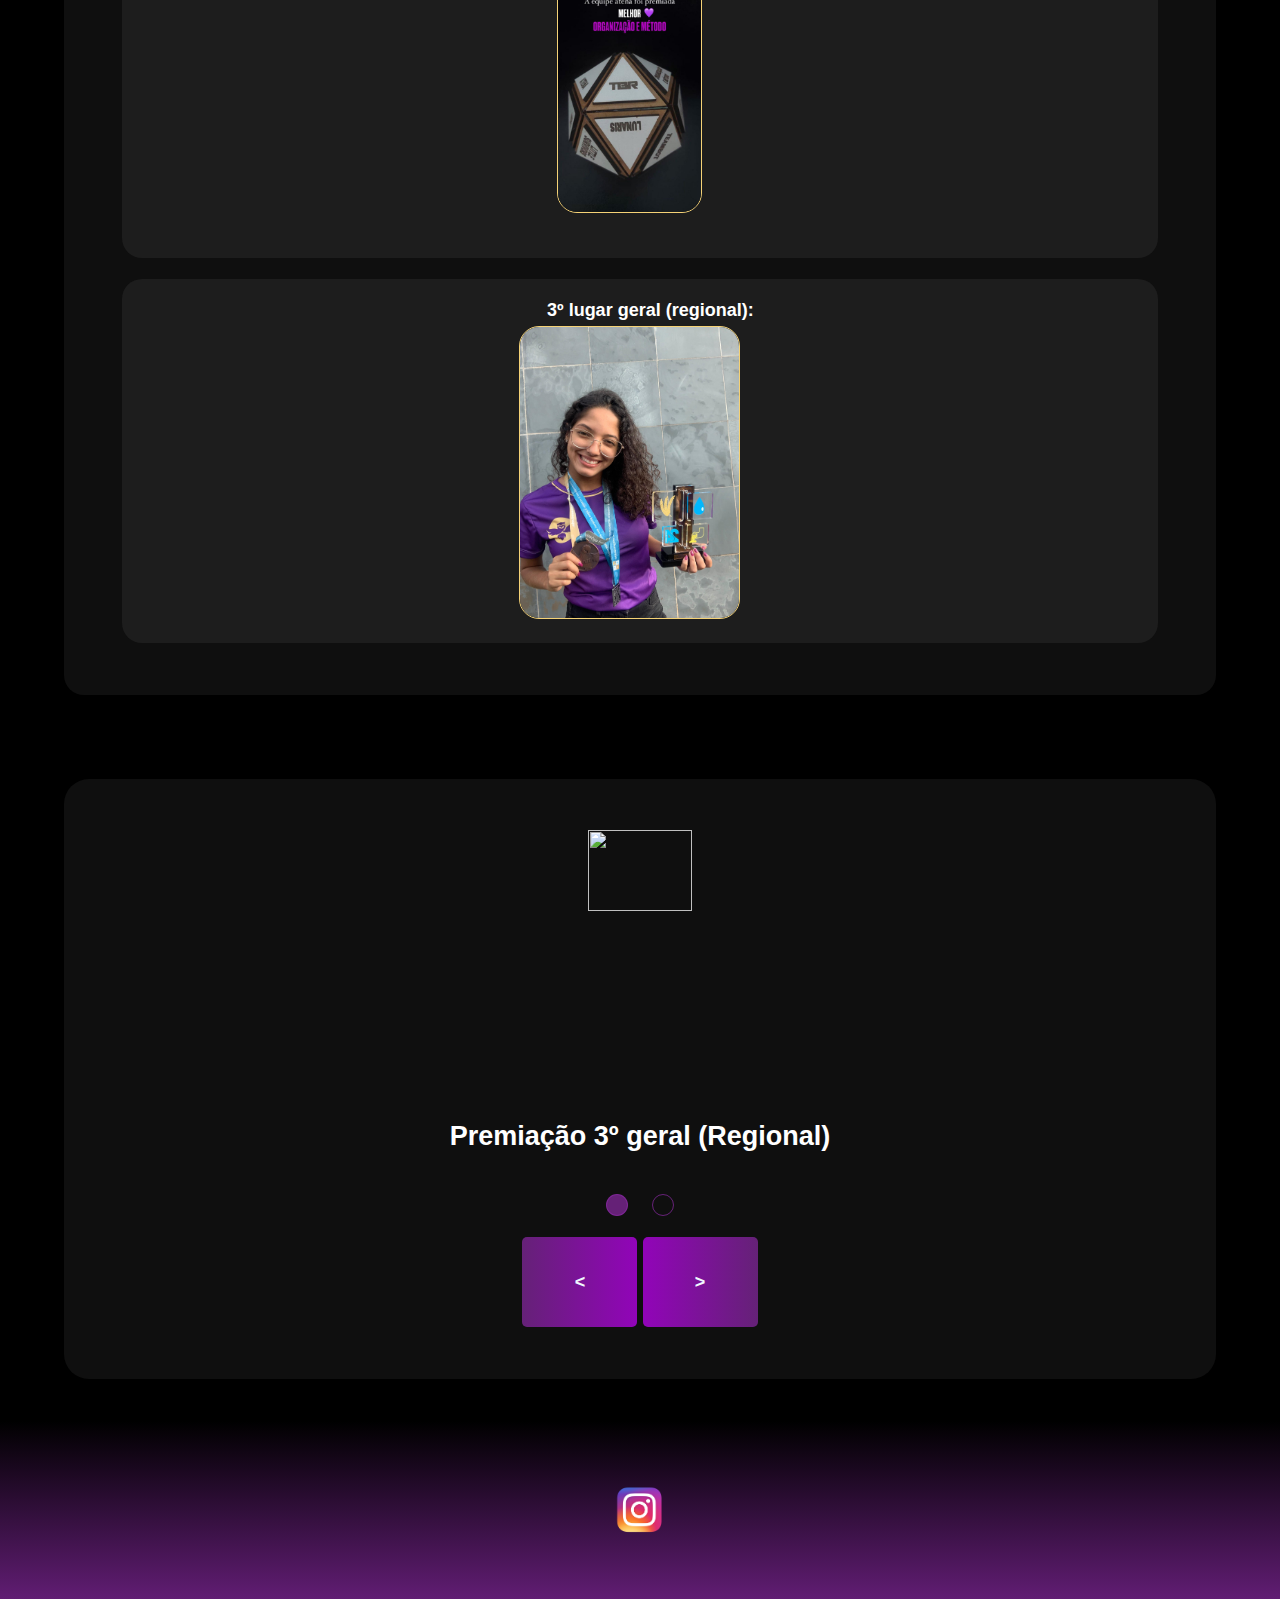
==== commit c25380e2: "Update index.html" ====
--- a/index.html
+++ b/index.html
@@ -8,8 +8,10 @@
     <title>ATENA</title>
     <link rel="stylesheet" href="slide.css">
     <link rel="stylesheet" href="style.css"/>
+    <link rel="stylesheet" href="linhaDoTempo.css">
     <script src="index.js"></script>
     <script src="pages/nav.js"></script>
+    <script src="linhaDoTempo.js"></script>
 
     <link rel="website icon" type="png" href="assets/logoRoxa.jpg">
   </head>
@@ -120,20 +122,19 @@
             </p>
           </section>
 
-          <section class="texto">
-            <h3><u>Conquistas</u></h3>
-            <br />
-            <p>
-              <ul>
-                <li> Prêmio de melhor organização e método (interno);</li>
-                <br>
-                <li> Classificão para o regional (interno);</li>
-                <br>
-                <li> 3º lugar geral (regional);</li>
-                <br>
-                <li> Classificação para o nacional(regional).</li>
-              </ul>
-            </p>
+          <section class="texto linhaDoTempo" style="text-align: center;">
+
+              <section class="linha"></section>
+
+              <section class="bolhas">
+
+                <button class="linha cor" id="primeiro" style="background-color: #8929a3b4;" onclick="trocar1()"></button>
+                <button class="linha cor" id="segundo" onclick="trocar2()"></button>
+                <button class="linha cor" id="terceiro" onclick="trocar3()"></button>
+                <button class="linha cor" id="quarto" onclick="trocar4()"></button>
+              </section>
+
+              <img src="assets/premio.jpg" id="imagem">
           </section>
 
           <section class="texto5">
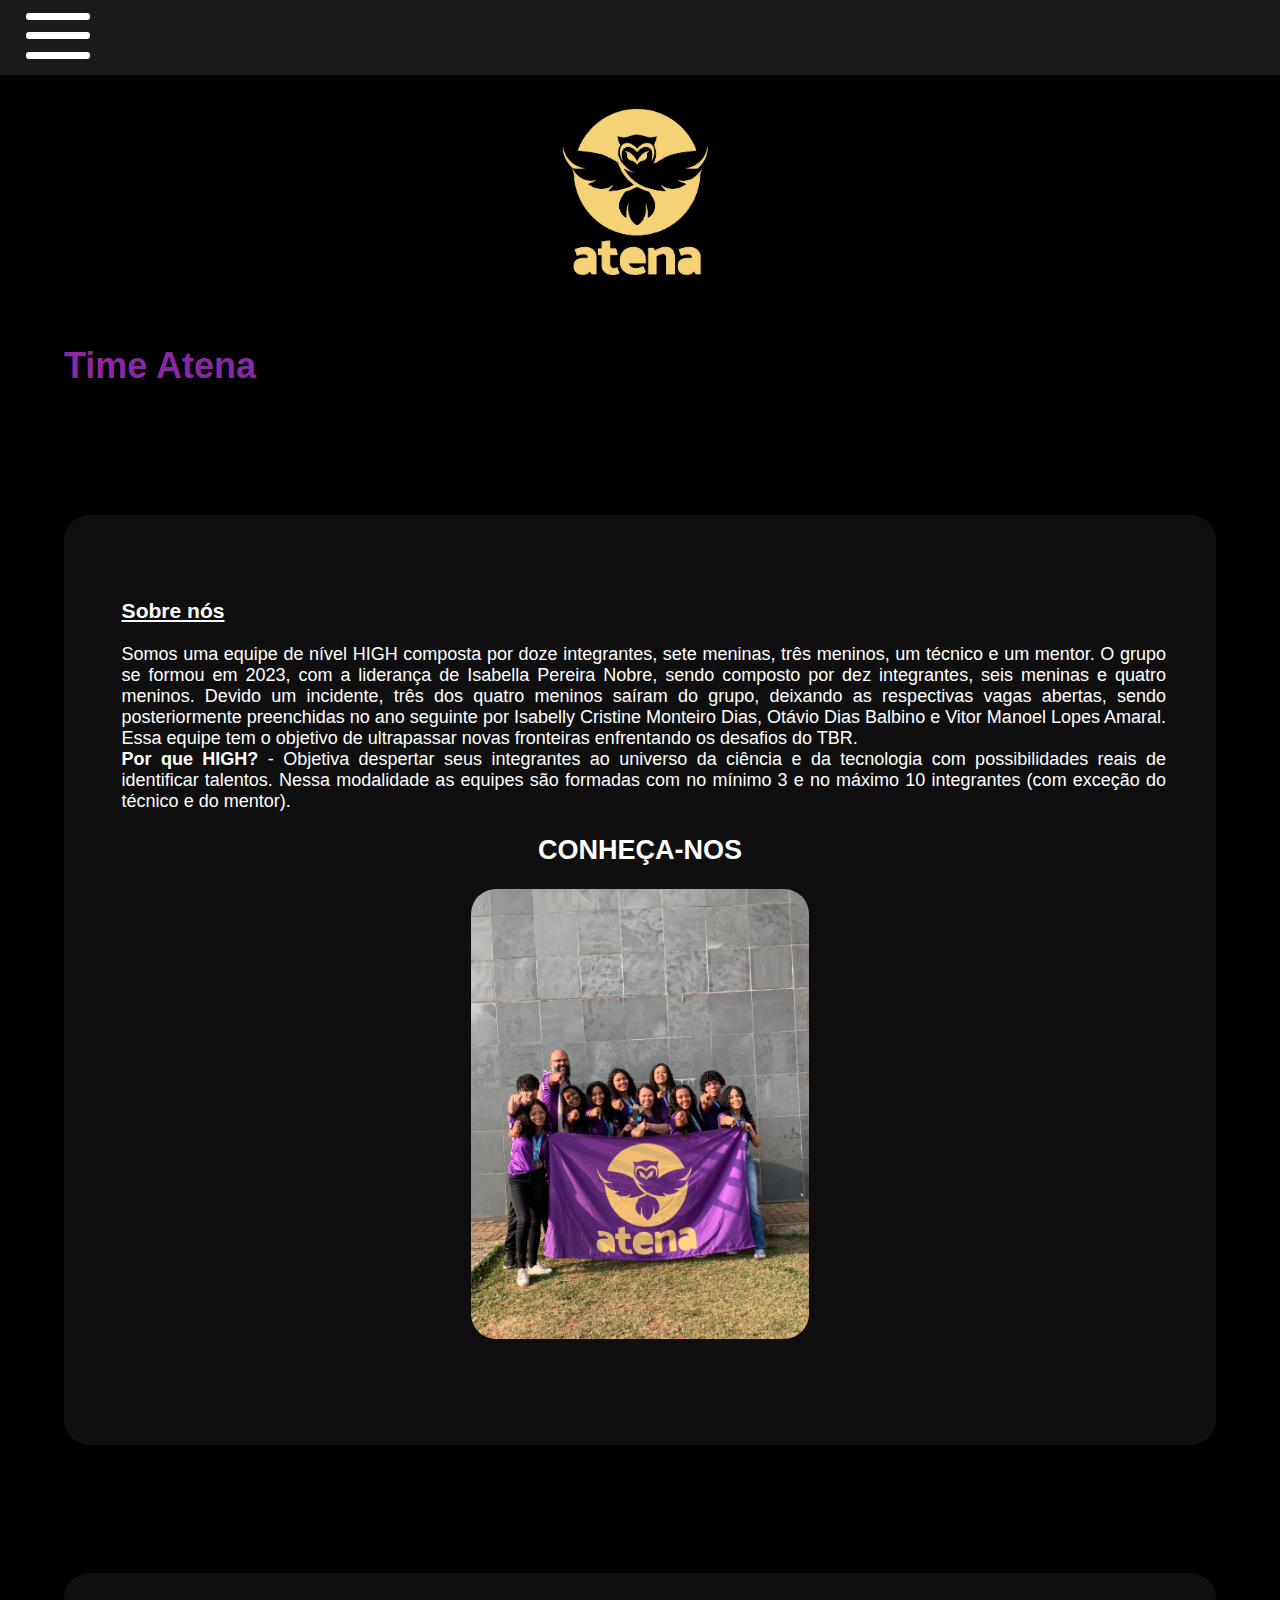
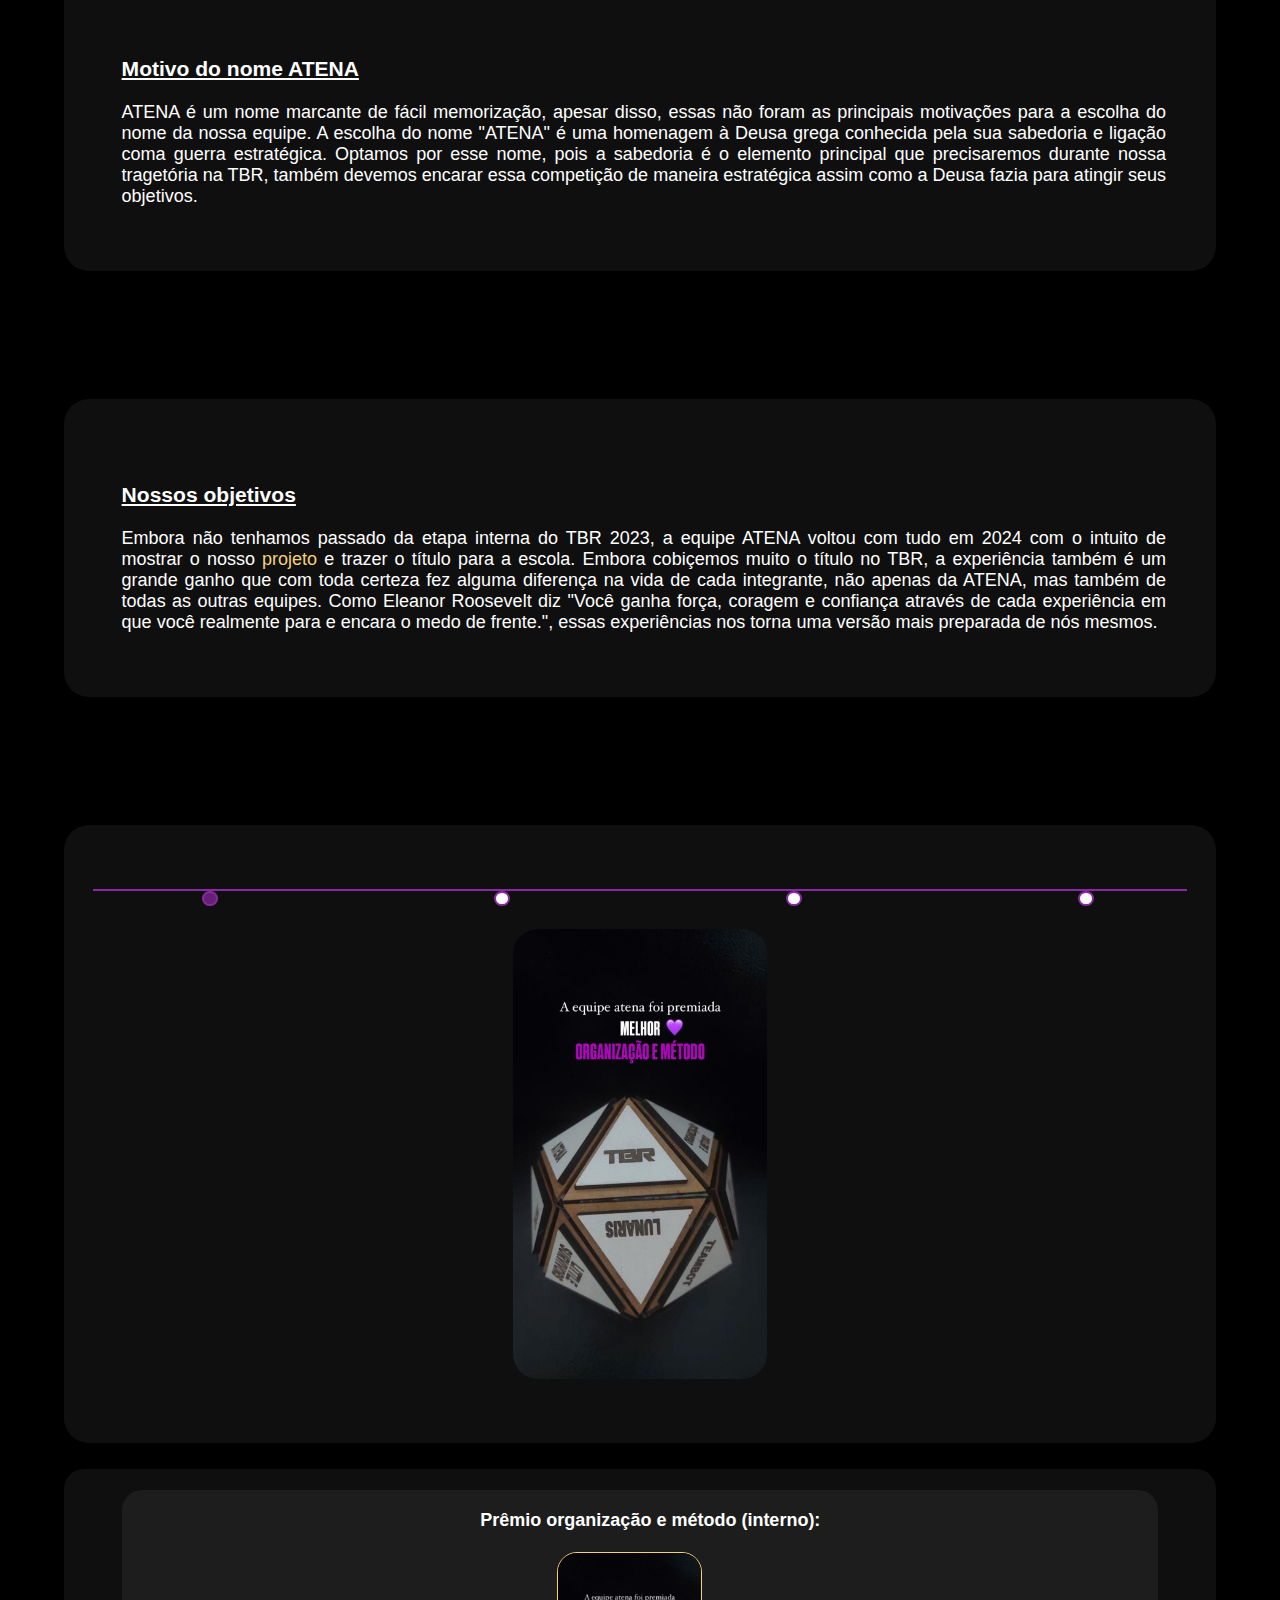
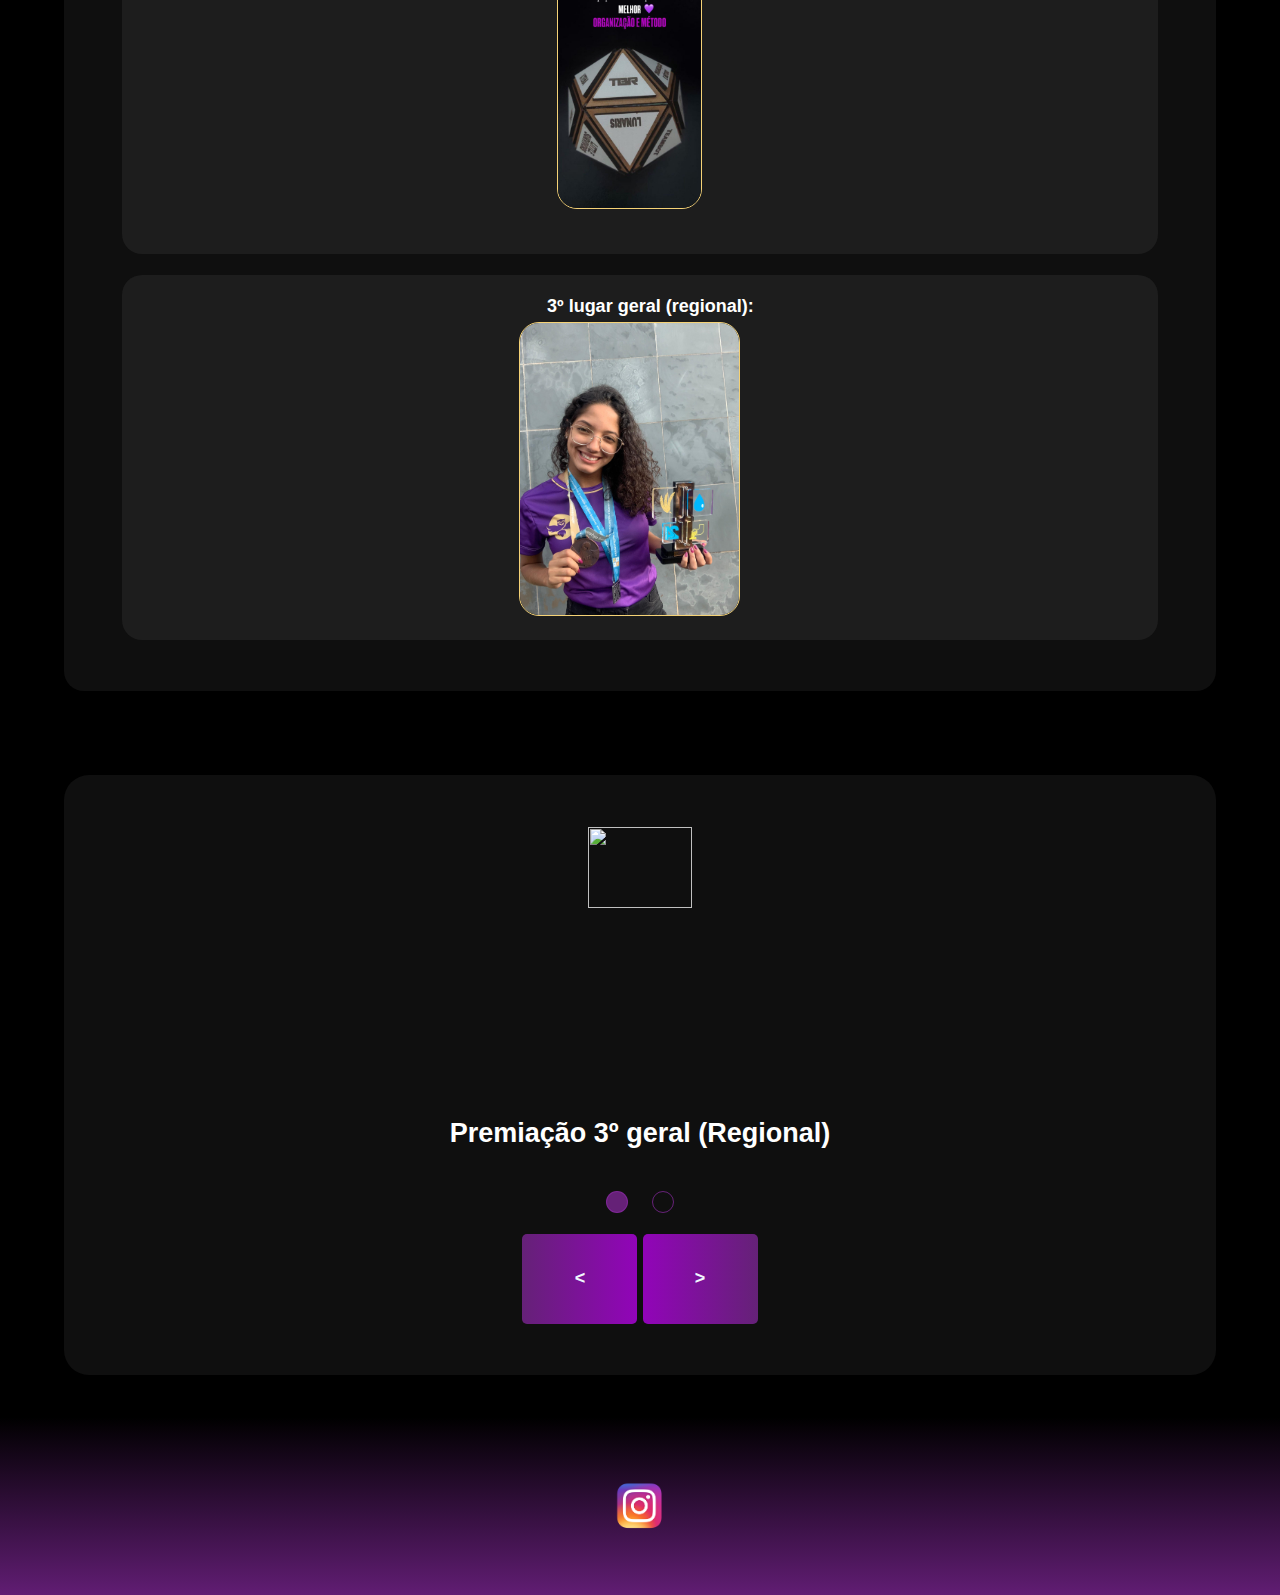
==== commit d3d1b18b: "Update index.html" ====
--- a/index.html
+++ b/index.html
@@ -135,6 +135,7 @@
               </section>
 
               <img src="assets/premio.jpg" id="imagem">
+              <p id="texto"></p>
           </section>
 
           <section class="texto5">
--- a/linhaDoTempo.css
+++ b/linhaDoTempo.css
@@ -0,0 +1,44 @@
+@keyframes cores {
+    25%{
+        background-color: #8829a3;
+    }
+
+    50%{
+        background-color: #a94bc4;
+    }
+
+    75%{
+        background-color: #8829a3;
+    }
+
+    100%{
+        background-color: #a94bc4;
+    }
+}
+
+.bolhas{
+    width: 100%;
+
+    display: flex;
+    align-items: center;
+
+}
+
+.linhaDoTempo section:nth-child(1){
+    height: 0.2vh;
+    width: 95%;
+    background-color: #8829a3;
+    margin-left: 2.5%;
+    animation: cores 2s linear infinite;
+}
+
+.linhaDoTempo .bolhas button:nth-child(1), .linhaDoTempo button:nth-child(2), .linhaDoTempo button:nth-child(3), .linhaDoTempo button:nth-child(4){
+    padding: .5%;
+    
+    background-color: white;
+    border: #8829a3 solid 2px;
+    border-radius: 50%;
+    cursor: pointer;
+    margin-left: 12%;
+    margin-right: 12%;
+}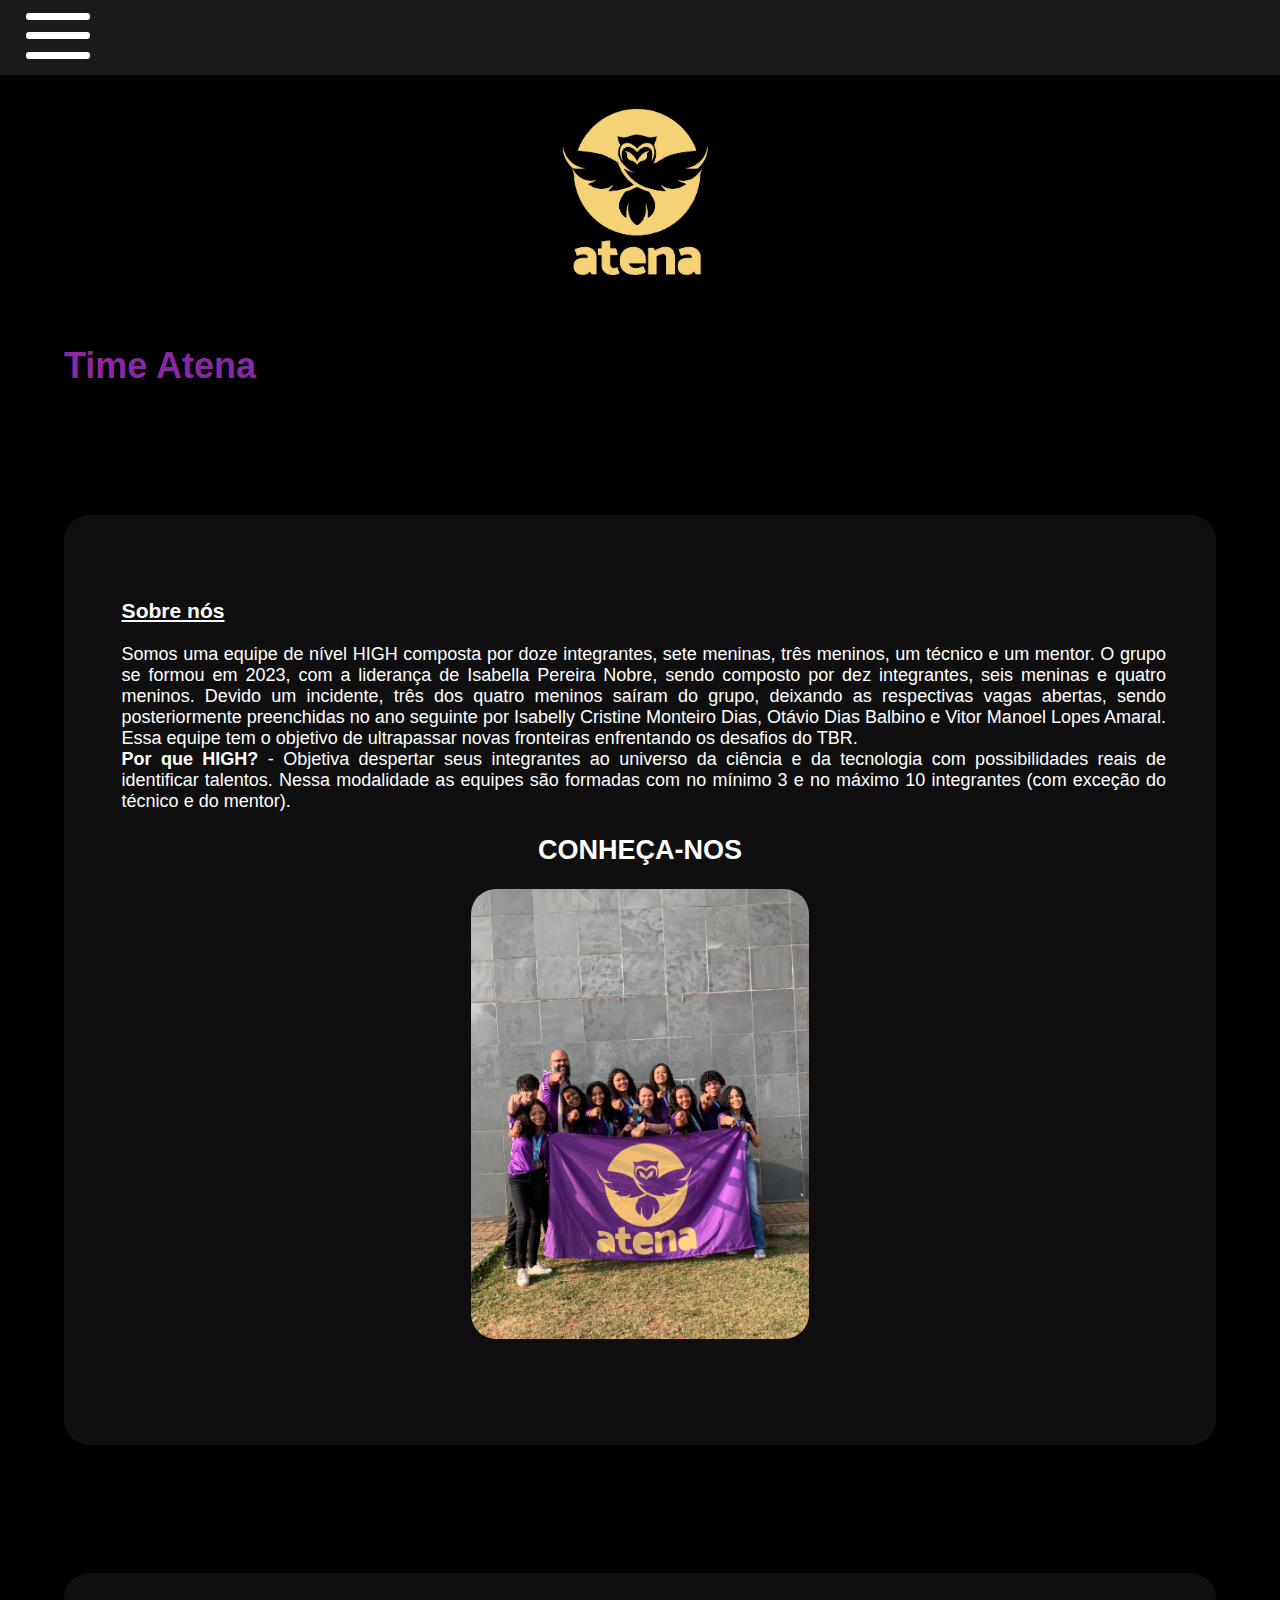
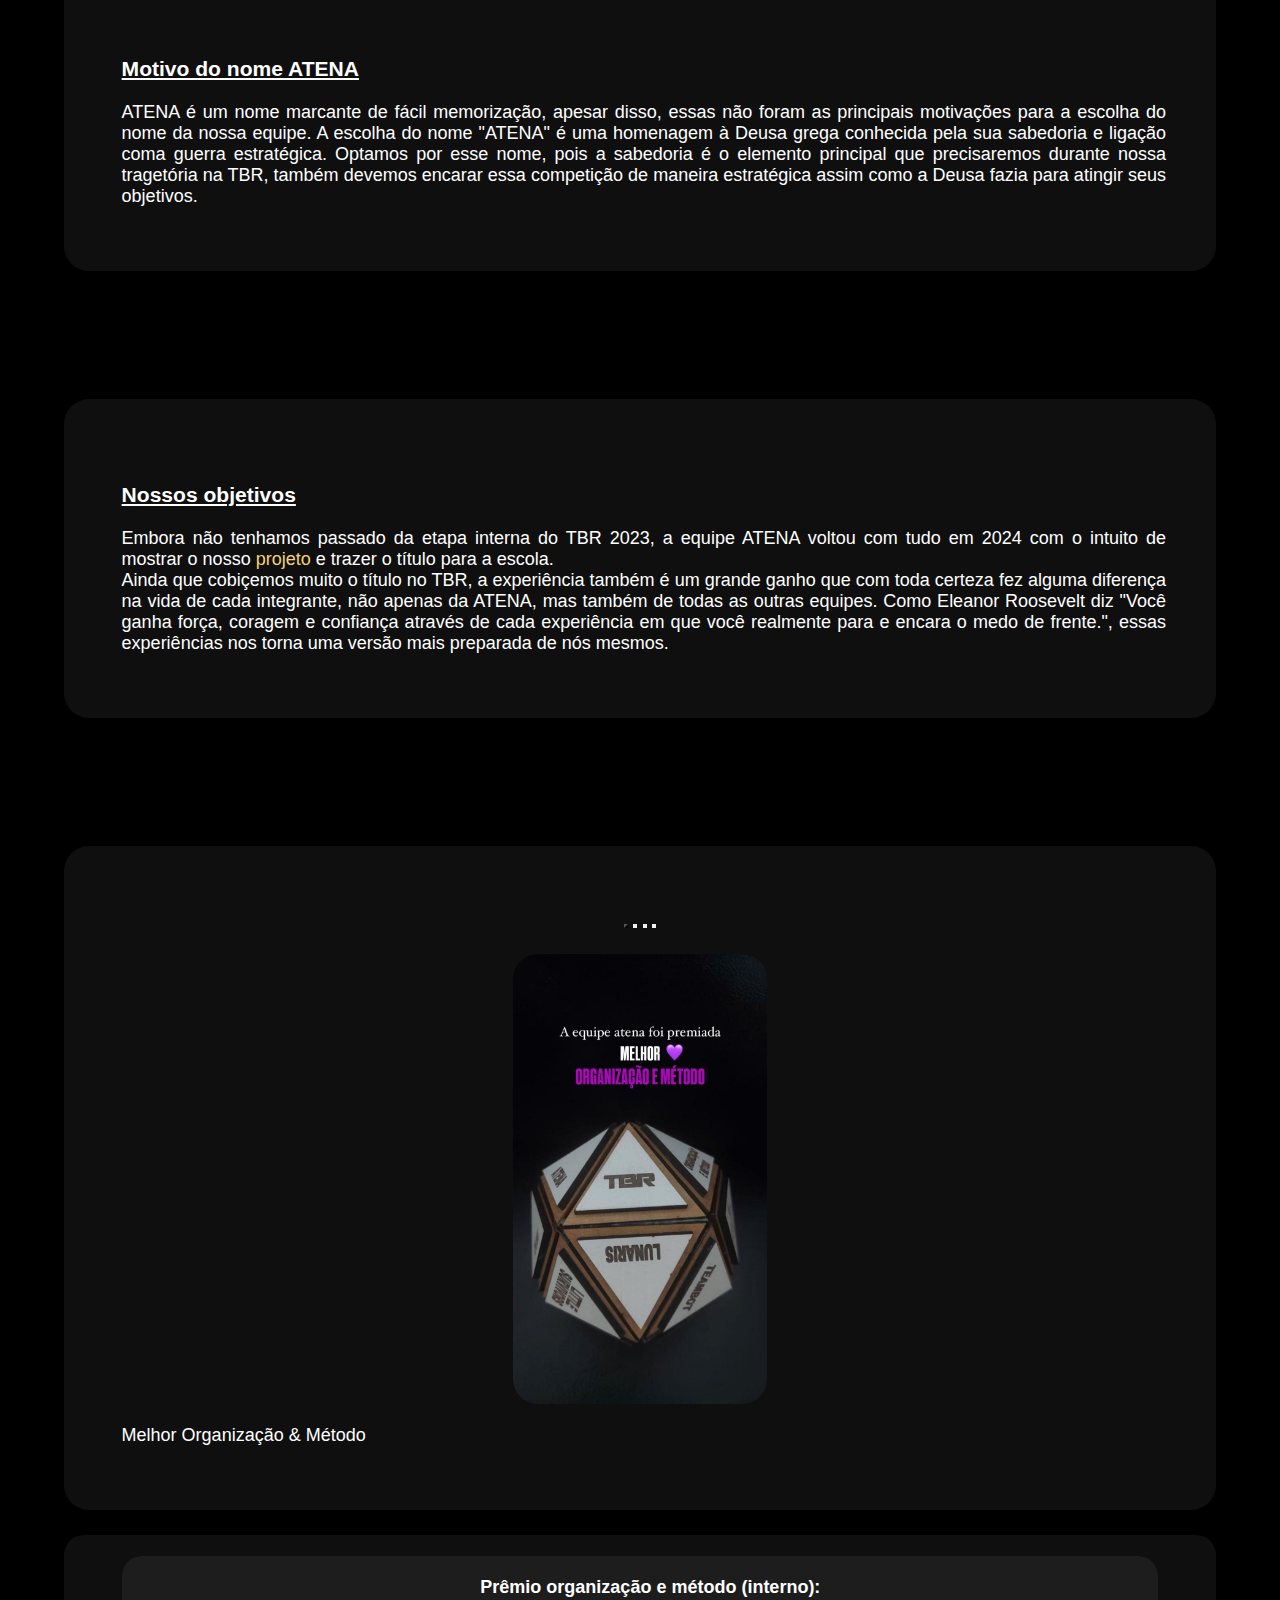
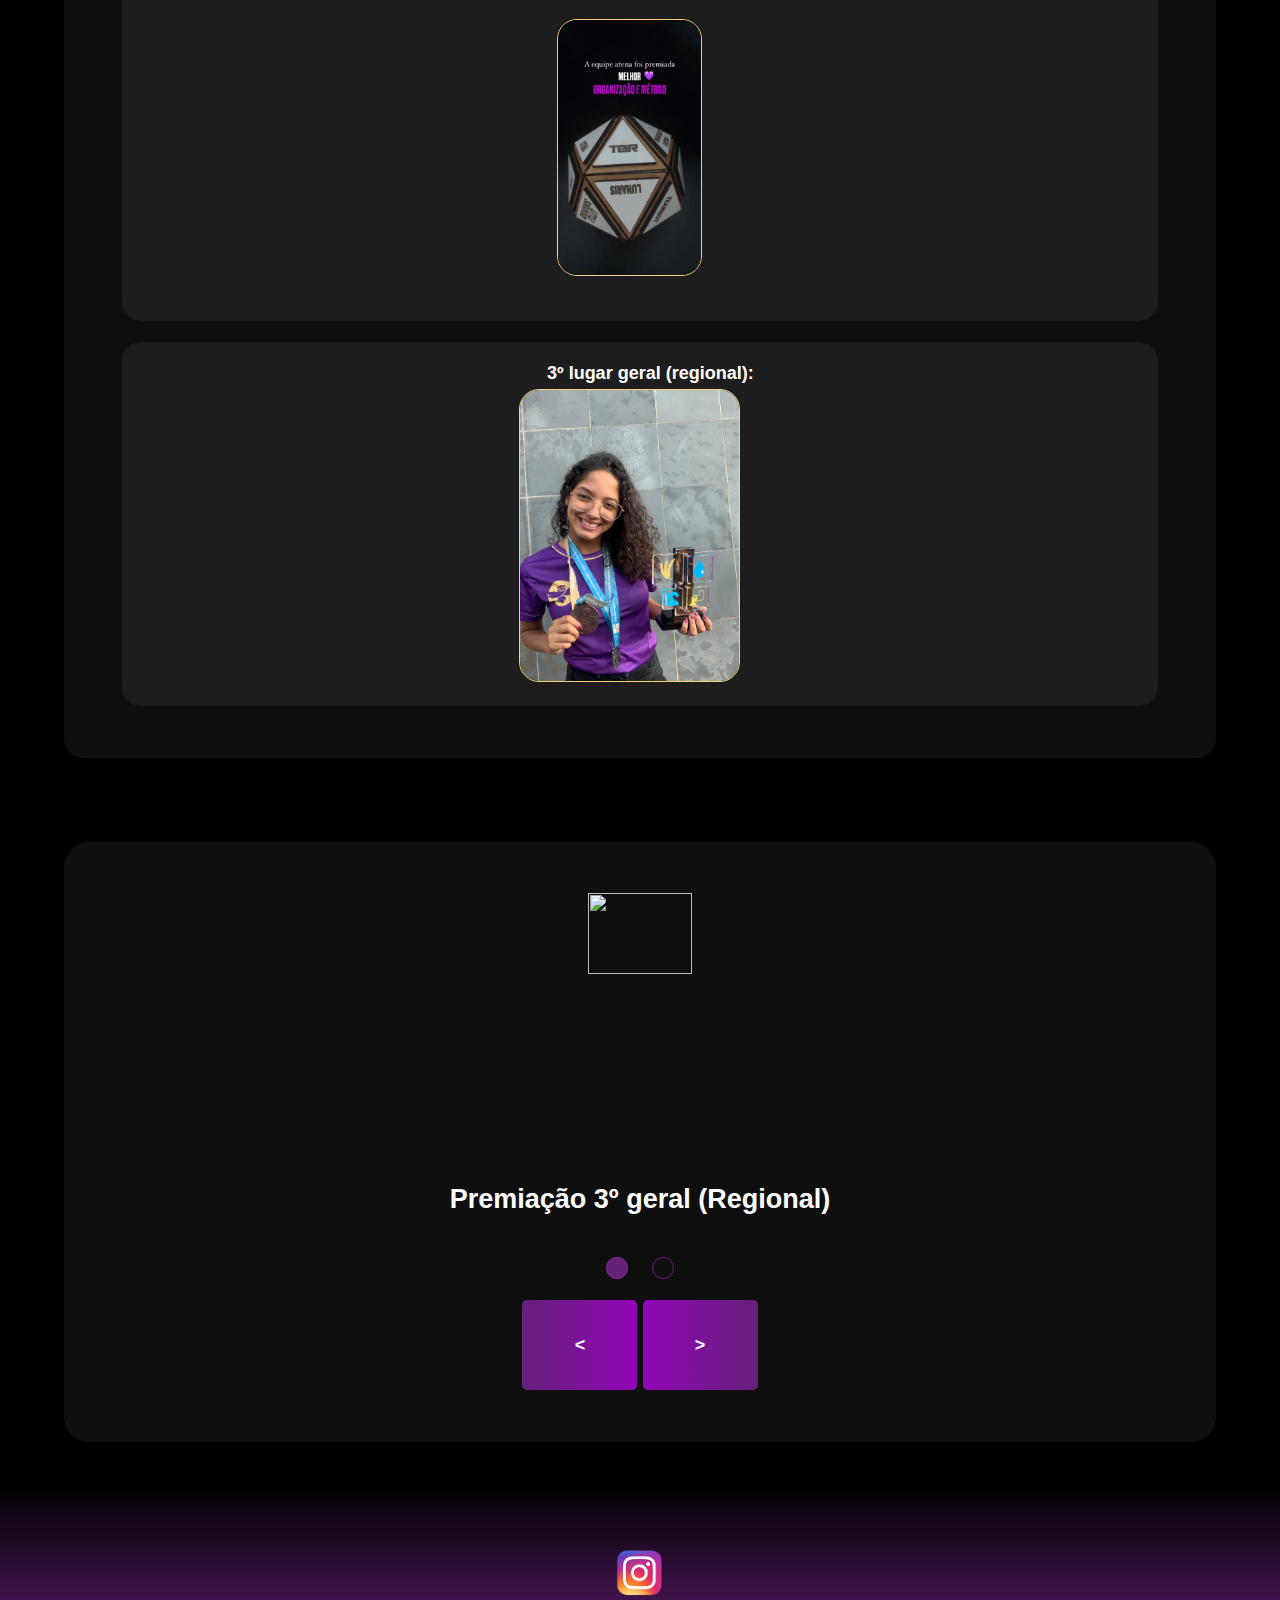
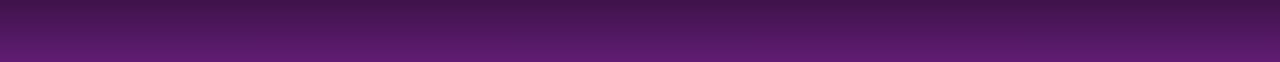
==== commit 594ee54d: "Update index.html" ====
--- a/index.html
+++ b/index.html
@@ -111,8 +111,9 @@
             <br />
             <p>
               Embora não tenhamos passado da etapa interna do TBR 2023, a equipe ATENA voltou com tudo em
-              2024 com o intuito de mostrar o nosso <a href="pages/projeto.html" style="color: #f5d276;">projeto</a></a> e trazer o título para a escola. Embora
-              cobiçemos muito o título no TBR, a experiência também é um grande ganho que
+              2024 com o intuito de mostrar o nosso <a href="pages/projeto.html" style="color: #f5d276;">projeto</a></a> e trazer o título para a escola.
+              <br>
+              Ainda que cobiçemos muito o título no TBR, a experiência também é um grande ganho que
               com toda certeza fez alguma diferença na vida de cada integrante,
               não apenas da ATENA, mas também de todas as outras equipes. Como
               Eleanor Roosevelt diz "Você ganha força, coragem e confiança através
@@ -135,7 +136,12 @@
               </section>
 
               <img src="assets/premio.jpg" id="imagem">
-              <p id="texto"></p>
+              
+              <div class="legenda2">
+                <br>
+                <p id="texto">Melhor Organização & Método</p>
+              </div>
+
           </section>
 
           <section class="texto5">
--- a/linhaDoTempo.css
+++ b/linhaDoTempo.css
@@ -1,44 +1,69 @@
-@keyframes cores {
-    25%{
-        background-color: #8829a3;
-    }
+function trocar1(){
 
-    50%{
-        background-color: #a94bc4;
-    }
+    document.getElementById("primeiro").style.backgroundColor="#8929a3b4"
+    document.getElementById("segundo").style.backgroundColor="white"
+    document.getElementById("terceiro").style.backgroundColor="white"
+    document.getElementById("quarto").style.backgroundColor="white"
+    document.getElementById("texto").textContent="Melhor Organização & Método"
 
-    75%{
-        background-color: #8829a3;
-    }
+    document.getElementById("primeiro").style.transition=".5s"
 
-    100%{
-        background-color: #a94bc4;
-    }
-}
+    const imagem = document.getElementById('imagem');
 
-.bolhas{
-    width: 100%;
-
-    display: flex;
-    align-items: center;
+        imagem.src = 'assets/premio.jpg';
 
 }
 
-.linhaDoTempo section:nth-child(1){
-    height: 0.2vh;
-    width: 95%;
-    background-color: #8829a3;
-    margin-left: 2.5%;
-    animation: cores 2s linear infinite;
+
+
+function trocar2(){
+
+    document.getElementById("primeiro").style.backgroundColor="white"
+    document.getElementById("segundo").style.backgroundColor="#8929a3b4"
+    document.getElementById("terceiro").style.backgroundColor="white"
+    document.getElementById("quarto").style.backgroundColor="white"
+    document.getElementById("texto").textContent="Classificação regional"
+
+    document.getElementById("segundo").style.transition=".5s"
+
+    const imagem = document.getElementById('imagem');
+
+        imagem.src = 'assets/interno.jpg';
+
 }
 
-.linhaDoTempo .bolhas button:nth-child(1), .linhaDoTempo button:nth-child(2), .linhaDoTempo button:nth-child(3), .linhaDoTempo button:nth-child(4){
-    padding: .5%;
-    
-    background-color: white;
-    border: #8829a3 solid 2px;
-    border-radius: 50%;
-    cursor: pointer;
-    margin-left: 12%;
-    margin-right: 12%;
-}+
+
+function trocar3(){
+
+    document.getElementById("primeiro").style.backgroundColor="white"
+    document.getElementById("segundo").style.backgroundColor="white"
+    document.getElementById("terceiro").style.backgroundColor="#8929a3b4"
+    document.getElementById("quarto").style.backgroundColor="white"
+    document.getElementById("texto").textContent="3° lugar geral"
+
+    document.getElementById("terceiro").style.transition=".5s"
+
+    const imagem = document.getElementById('imagem');
+
+        imagem.src = 'assets/palco.JPG';
+
+}
+
+
+
+function trocar4(){
+
+    document.getElementById("primeiro").style.backgroundColor="white"
+    document.getElementById("segundo").style.backgroundColor="white"
+    document.getElementById("terceiro").style.backgroundColor="white"
+    document.getElementById("quarto").style.backgroundColor="#8929a3b4"
+    document.getElementById("texto").textContent="Classificação para o nacional"
+
+    document.getElementById("quarto").style.transition=".5s"
+
+    const imagem = document.getElementById('imagem');
+
+        imagem.src = 'assets/3lugarGeral.jpg';
+
+}
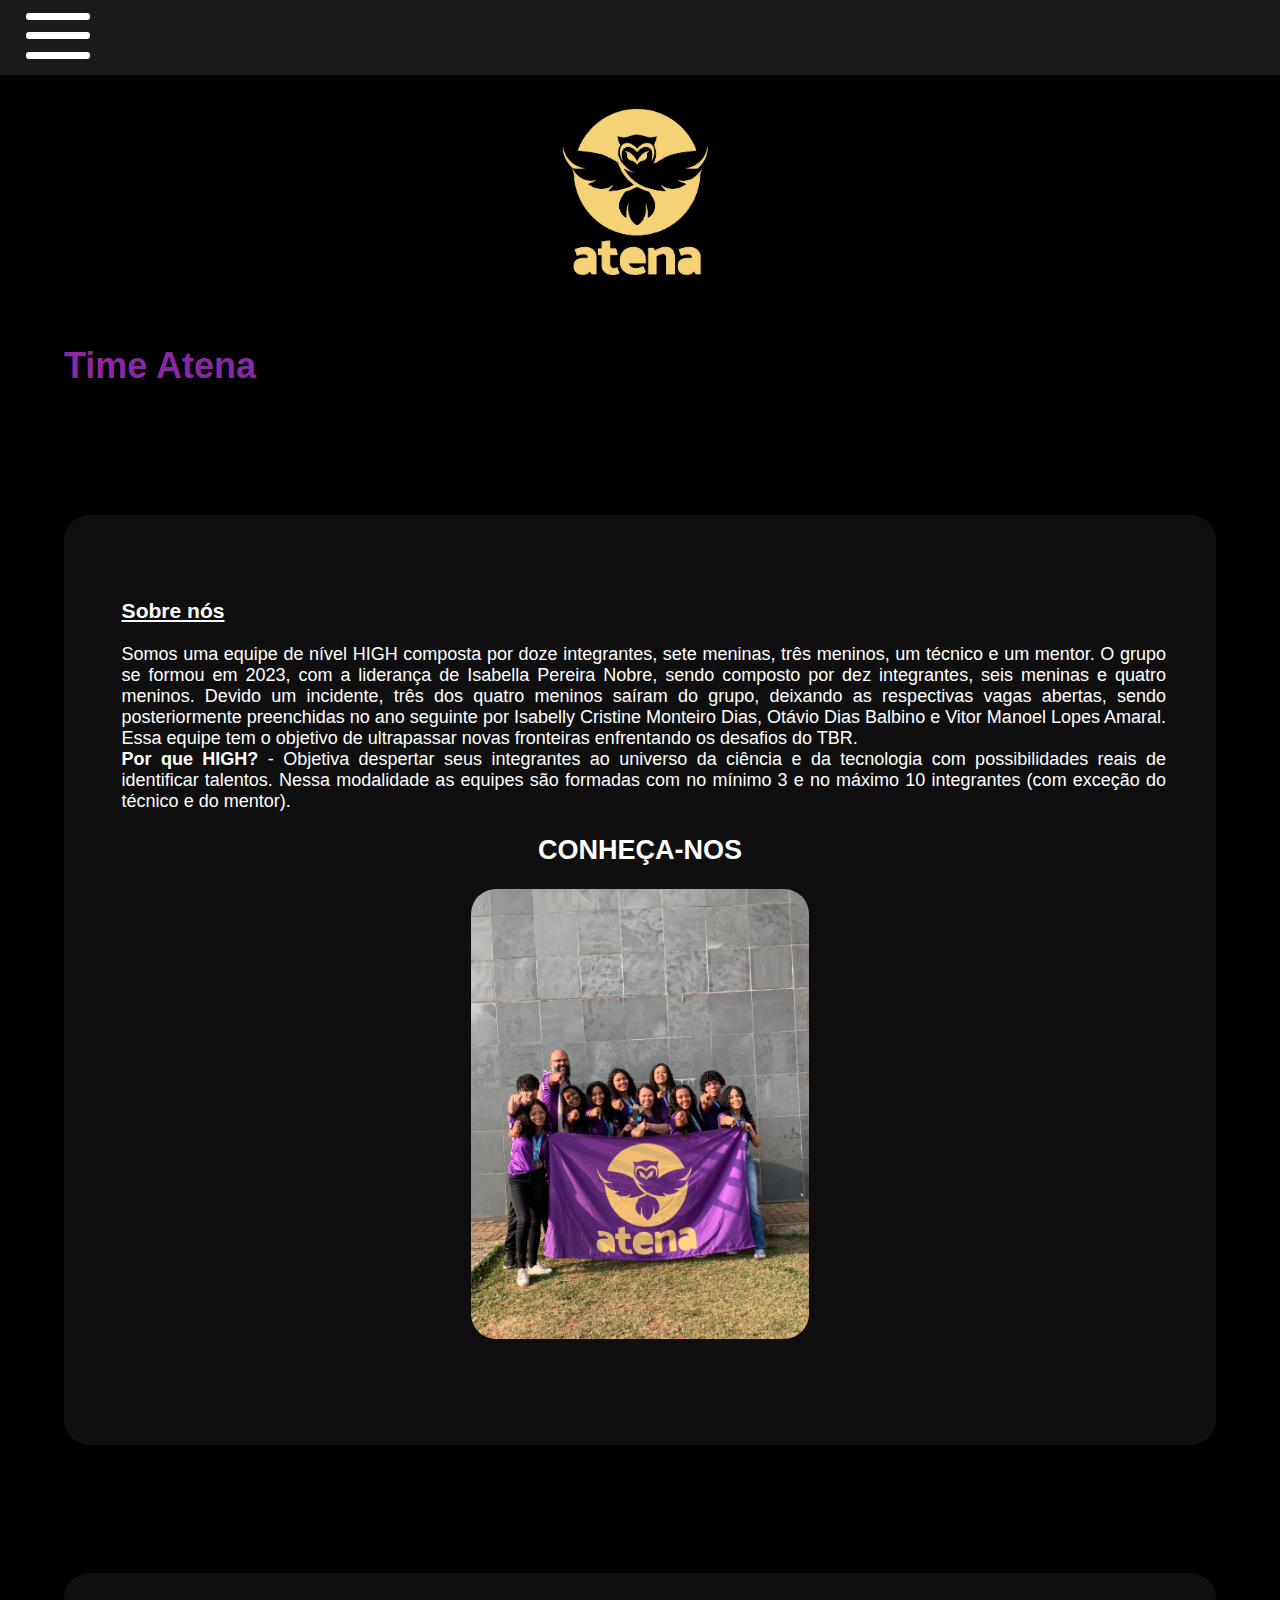
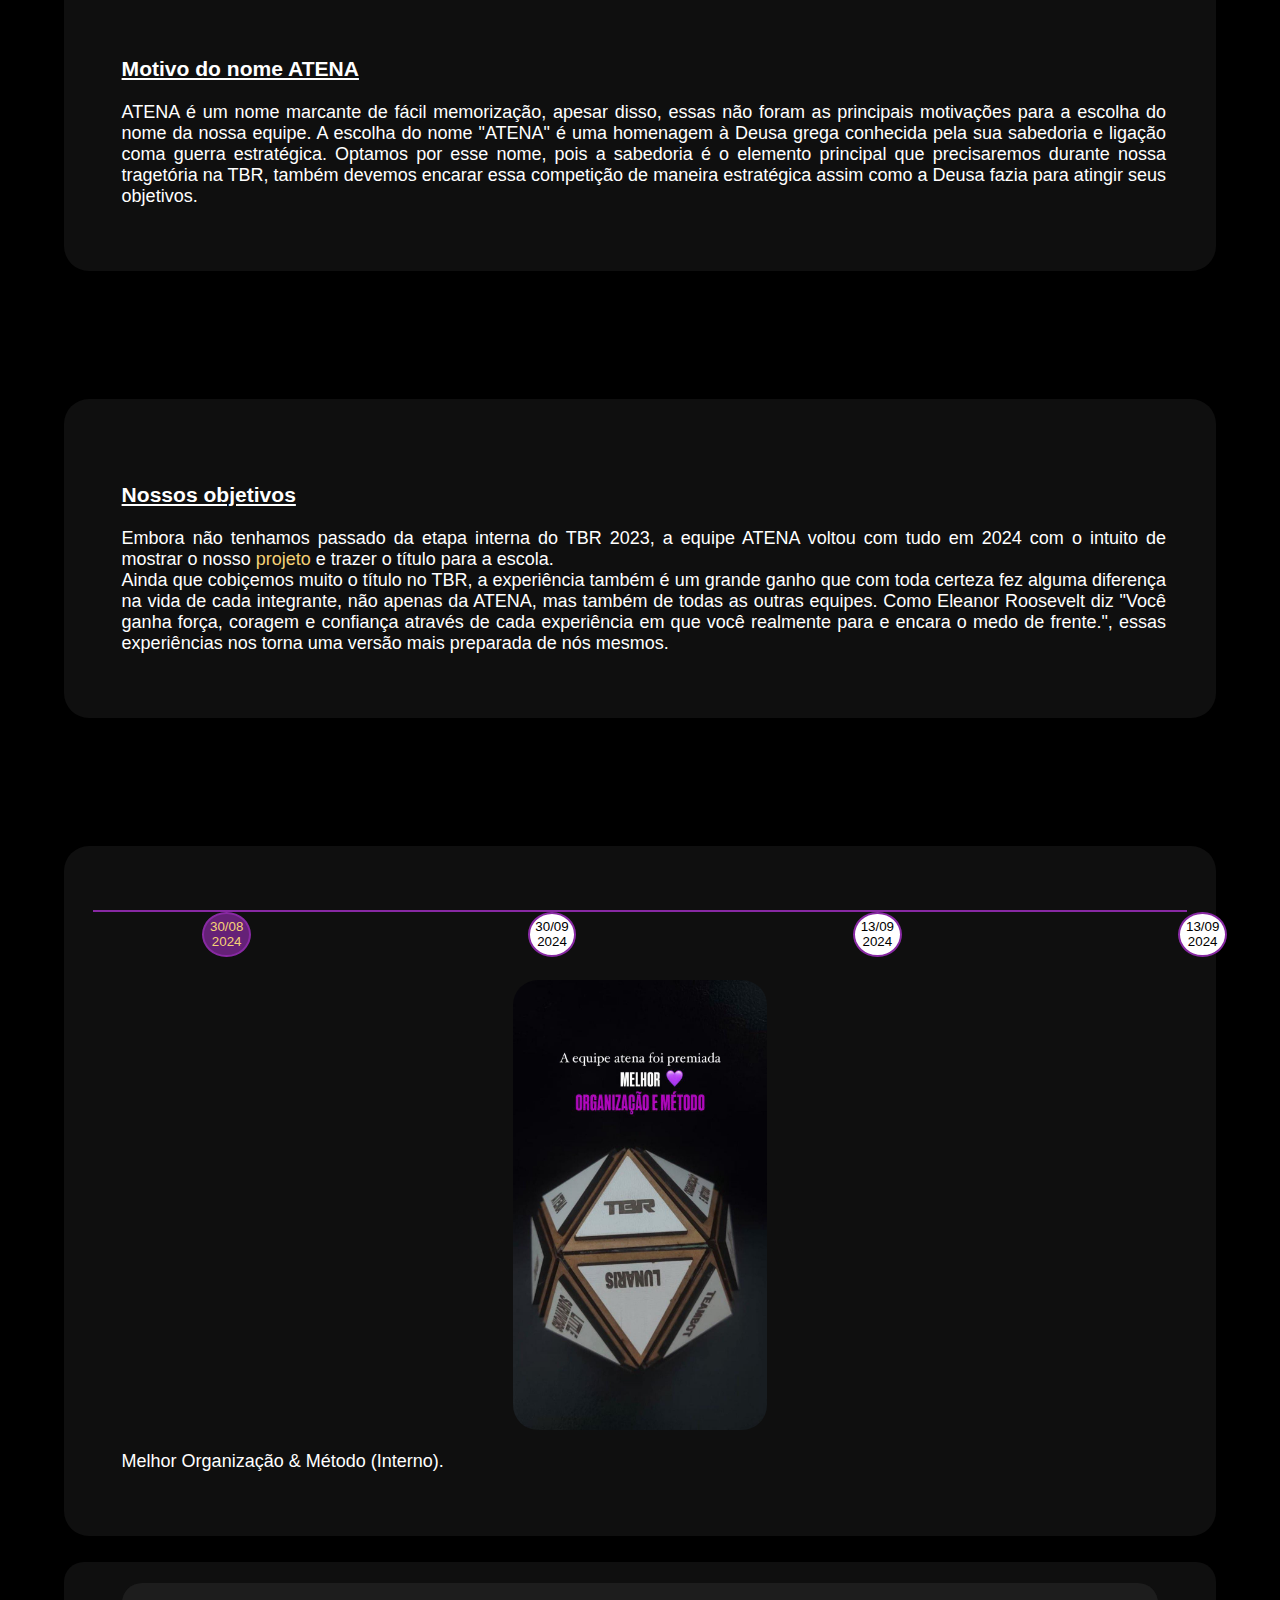
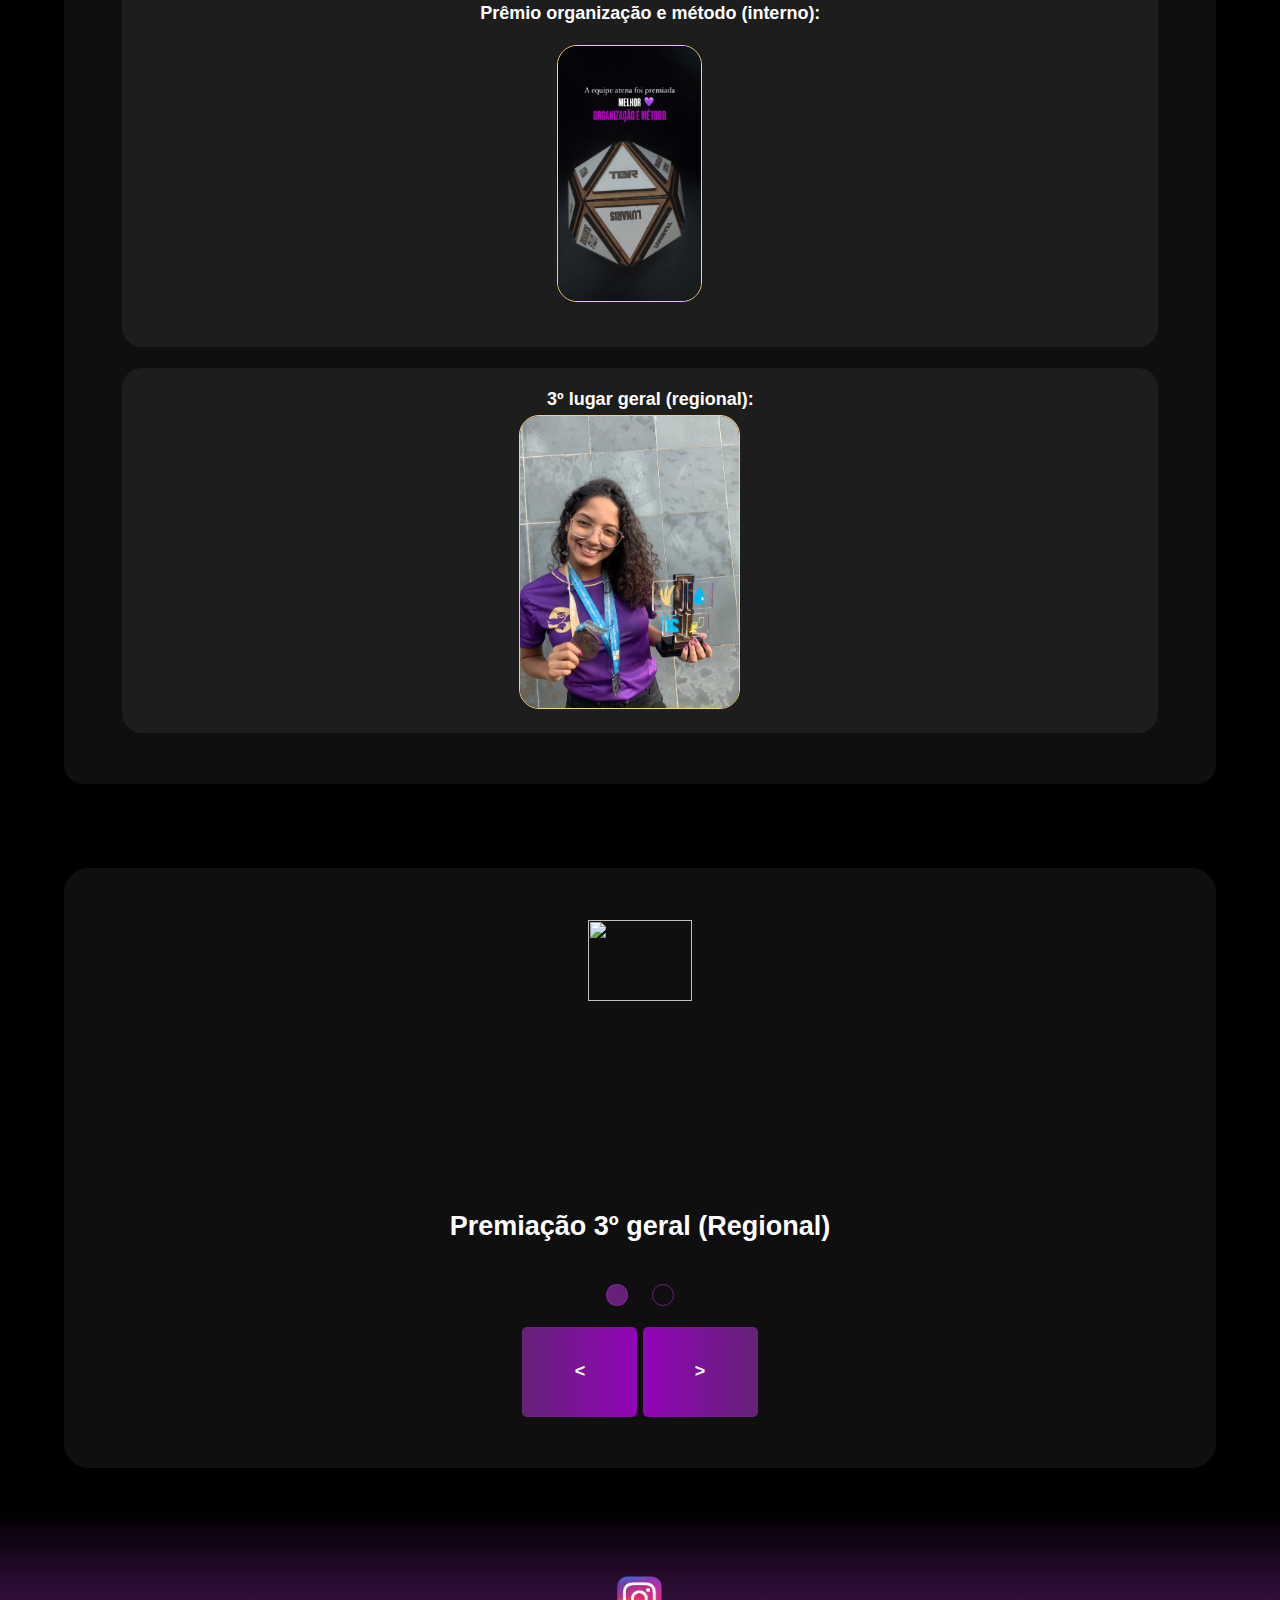
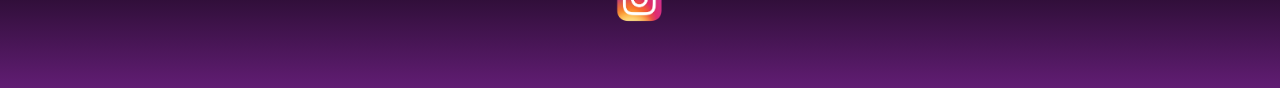
==== commit dd8ace3e: "Update index.html" ====
--- a/index.html
+++ b/index.html
@@ -15,6 +15,17 @@
 
     <link rel="website icon" type="png" href="assets/logoRoxa.jpg">
   </head>
+
+  <!-- Google tag (gtag.js) -->
+<script async src="https://www.googletagmanager.com/gtag/js?id=G-CRXDWYHDXZ"></script>
+<script>
+  window.dataLayer = window.dataLayer || [];
+  function gtag(){dataLayer.push(arguments);}
+  gtag('js', new Date());
+
+  gtag('config', 'G-CRXDWYHDXZ');
+</script>
+  
   <body>
     <!--Links para as páginas sobre outros assuntos (INÍCIO) -->
     <div id="container">
@@ -129,17 +140,17 @@
 
               <section class="bolhas">
 
-                <button class="linha cor" id="primeiro" style="background-color: #8929a3b4;" onclick="trocar1()"></button>
-                <button class="linha cor" id="segundo" onclick="trocar2()"></button>
-                <button class="linha cor" id="terceiro" onclick="trocar3()"></button>
-                <button class="linha cor" id="quarto" onclick="trocar4()"></button>
+                <button class="linha cor" id="primeiro" style="background-color: #8929a3b4; color: #f5d276;" onclick="trocar1()">30/08 <br> 2024</button>
+                <button class="linha cor" id="segundo" onclick="trocar2()">30/09 <br> 2024</button>
+                <button class="linha cor" id="terceiro" onclick="trocar3()">13/09 <br> 2024</button>
+                <button class="linha cor" id="quarto" onclick="trocar4()">13/09 <br> 2024</button>
               </section>
 
               <img src="assets/premio.jpg" id="imagem">
               
               <div class="legenda2">
                 <br>
-                <p id="texto">Melhor Organização & Método</p>
+                <p id="texto">Melhor Organização & Método (Interno).</p>
               </div>
 
           </section>
--- a/linhaDoTempo.css
+++ b/linhaDoTempo.css
@@ -1,69 +1,44 @@
-function trocar1(){
+@keyframes cores {
+    25%{
+        background-color: #8829a3;
+    }
 
-    document.getElementById("primeiro").style.backgroundColor="#8929a3b4"
-    document.getElementById("segundo").style.backgroundColor="white"
-    document.getElementById("terceiro").style.backgroundColor="white"
-    document.getElementById("quarto").style.backgroundColor="white"
-    document.getElementById("texto").textContent="Melhor Organização & Método"
+    50%{
+        background-color: #a94bc4;
+    }
 
-    document.getElementById("primeiro").style.transition=".5s"
+    75%{
+        background-color: #8829a3;
+    }
 
-    const imagem = document.getElementById('imagem');
+    100%{
+        background-color: #a94bc4;
+    }
+}
 
-        imagem.src = 'assets/premio.jpg';
+.bolhas{
+    width: 100%;
+
+    display: flex;
+    align-items: center;
 
 }
 
-
-
-function trocar2(){
-
-    document.getElementById("primeiro").style.backgroundColor="white"
-    document.getElementById("segundo").style.backgroundColor="#8929a3b4"
-    document.getElementById("terceiro").style.backgroundColor="white"
-    document.getElementById("quarto").style.backgroundColor="white"
-    document.getElementById("texto").textContent="Classificação regional"
-
-    document.getElementById("segundo").style.transition=".5s"
-
-    const imagem = document.getElementById('imagem');
-
-        imagem.src = 'assets/interno.jpg';
-
+.linhaDoTempo section:nth-child(1){
+    height: 0.2vh;
+    width: 95%;
+    background-color: #8829a3;
+    margin-left: 2.5%;
+    animation: cores 2s linear infinite;
 }
 
-
-
-function trocar3(){
-
-    document.getElementById("primeiro").style.backgroundColor="white"
-    document.getElementById("segundo").style.backgroundColor="white"
-    document.getElementById("terceiro").style.backgroundColor="#8929a3b4"
-    document.getElementById("quarto").style.backgroundColor="white"
-    document.getElementById("texto").textContent="3° lugar geral"
-
-    document.getElementById("terceiro").style.transition=".5s"
-
-    const imagem = document.getElementById('imagem');
-
-        imagem.src = 'assets/palco.JPG';
-
+.linhaDoTempo .bolhas button:nth-child(1), .linhaDoTempo button:nth-child(2), .linhaDoTempo button:nth-child(3), .linhaDoTempo button:nth-child(4){
+    padding: .5%;
+    
+    background-color: white;
+    border: #8829a3 solid 2px;
+    border-radius: 50%;
+    cursor: pointer;
+    margin-left: 12%;
+    margin-right: 12%;
 }
-
-
-
-function trocar4(){
-
-    document.getElementById("primeiro").style.backgroundColor="white"
-    document.getElementById("segundo").style.backgroundColor="white"
-    document.getElementById("terceiro").style.backgroundColor="white"
-    document.getElementById("quarto").style.backgroundColor="#8929a3b4"
-    document.getElementById("texto").textContent="Classificação para o nacional"
-
-    document.getElementById("quarto").style.transition=".5s"
-
-    const imagem = document.getElementById('imagem');
-
-        imagem.src = 'assets/3lugarGeral.jpg';
-
-}
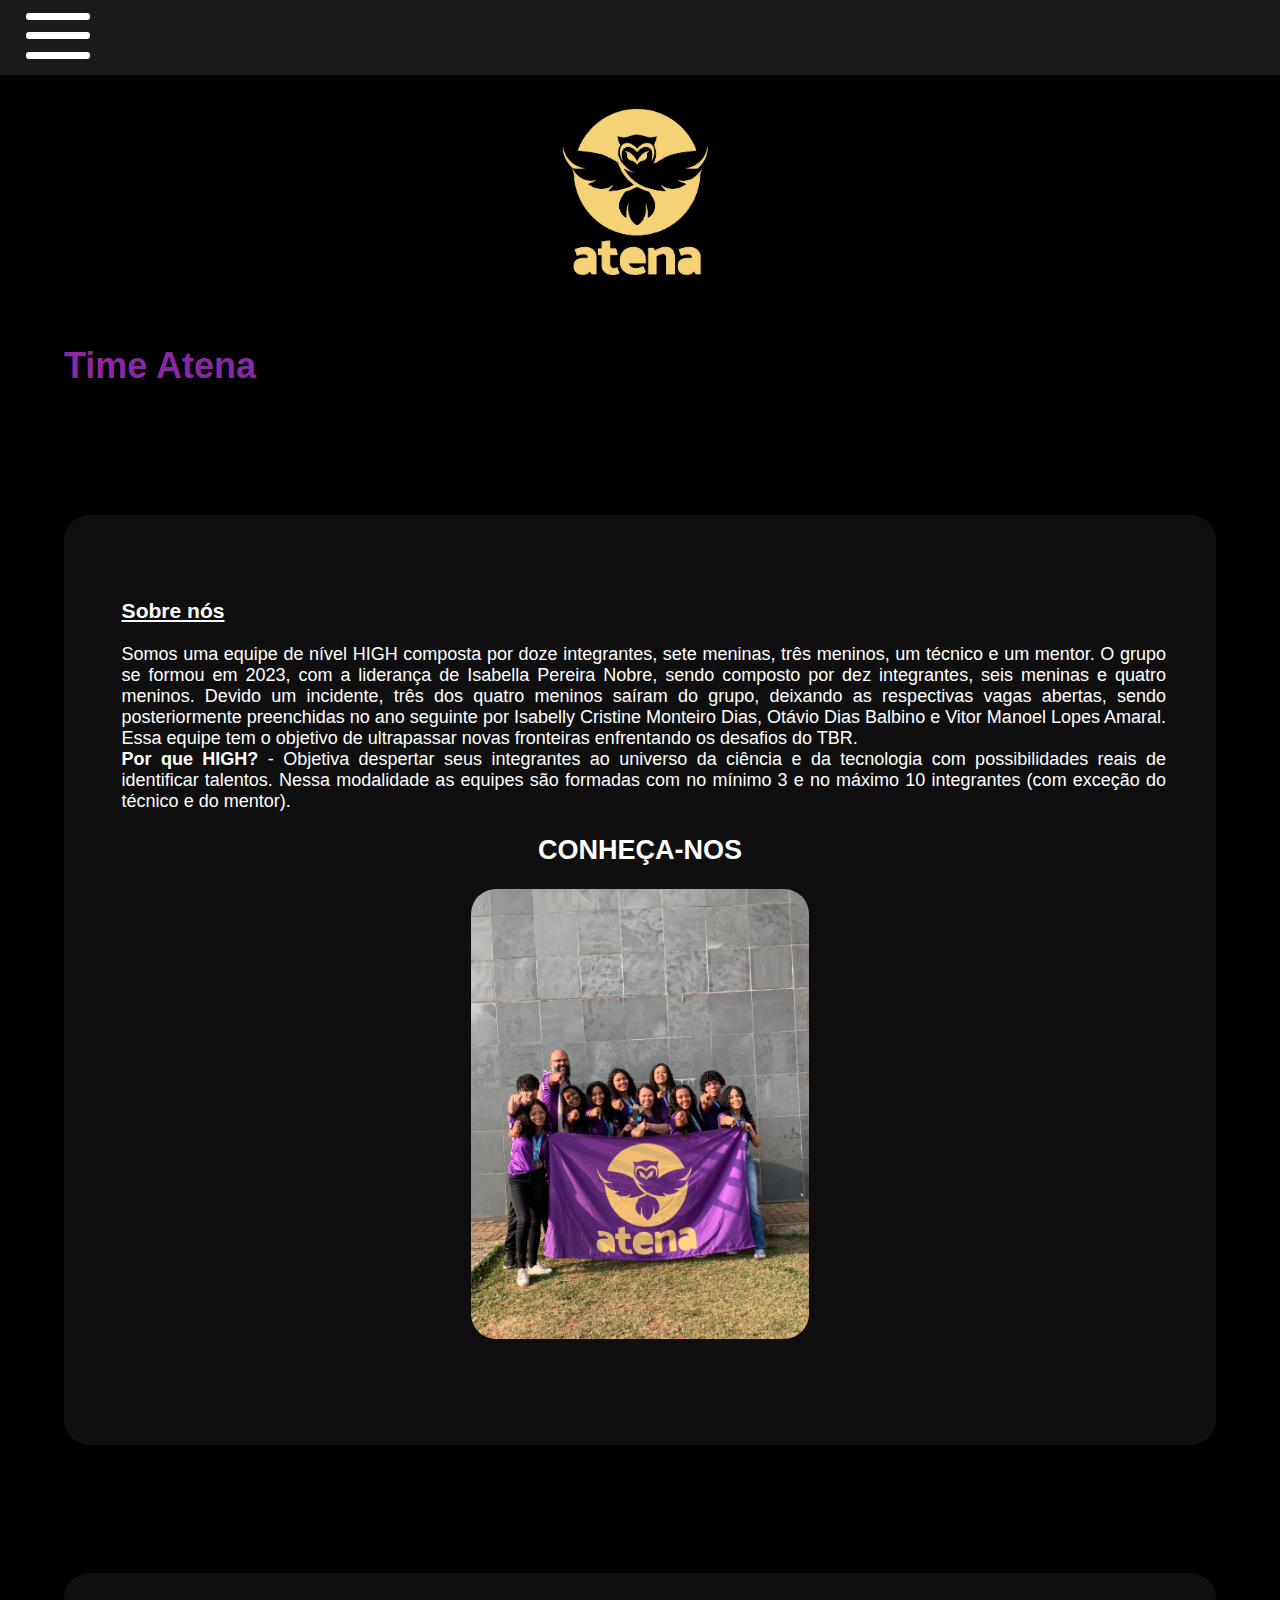
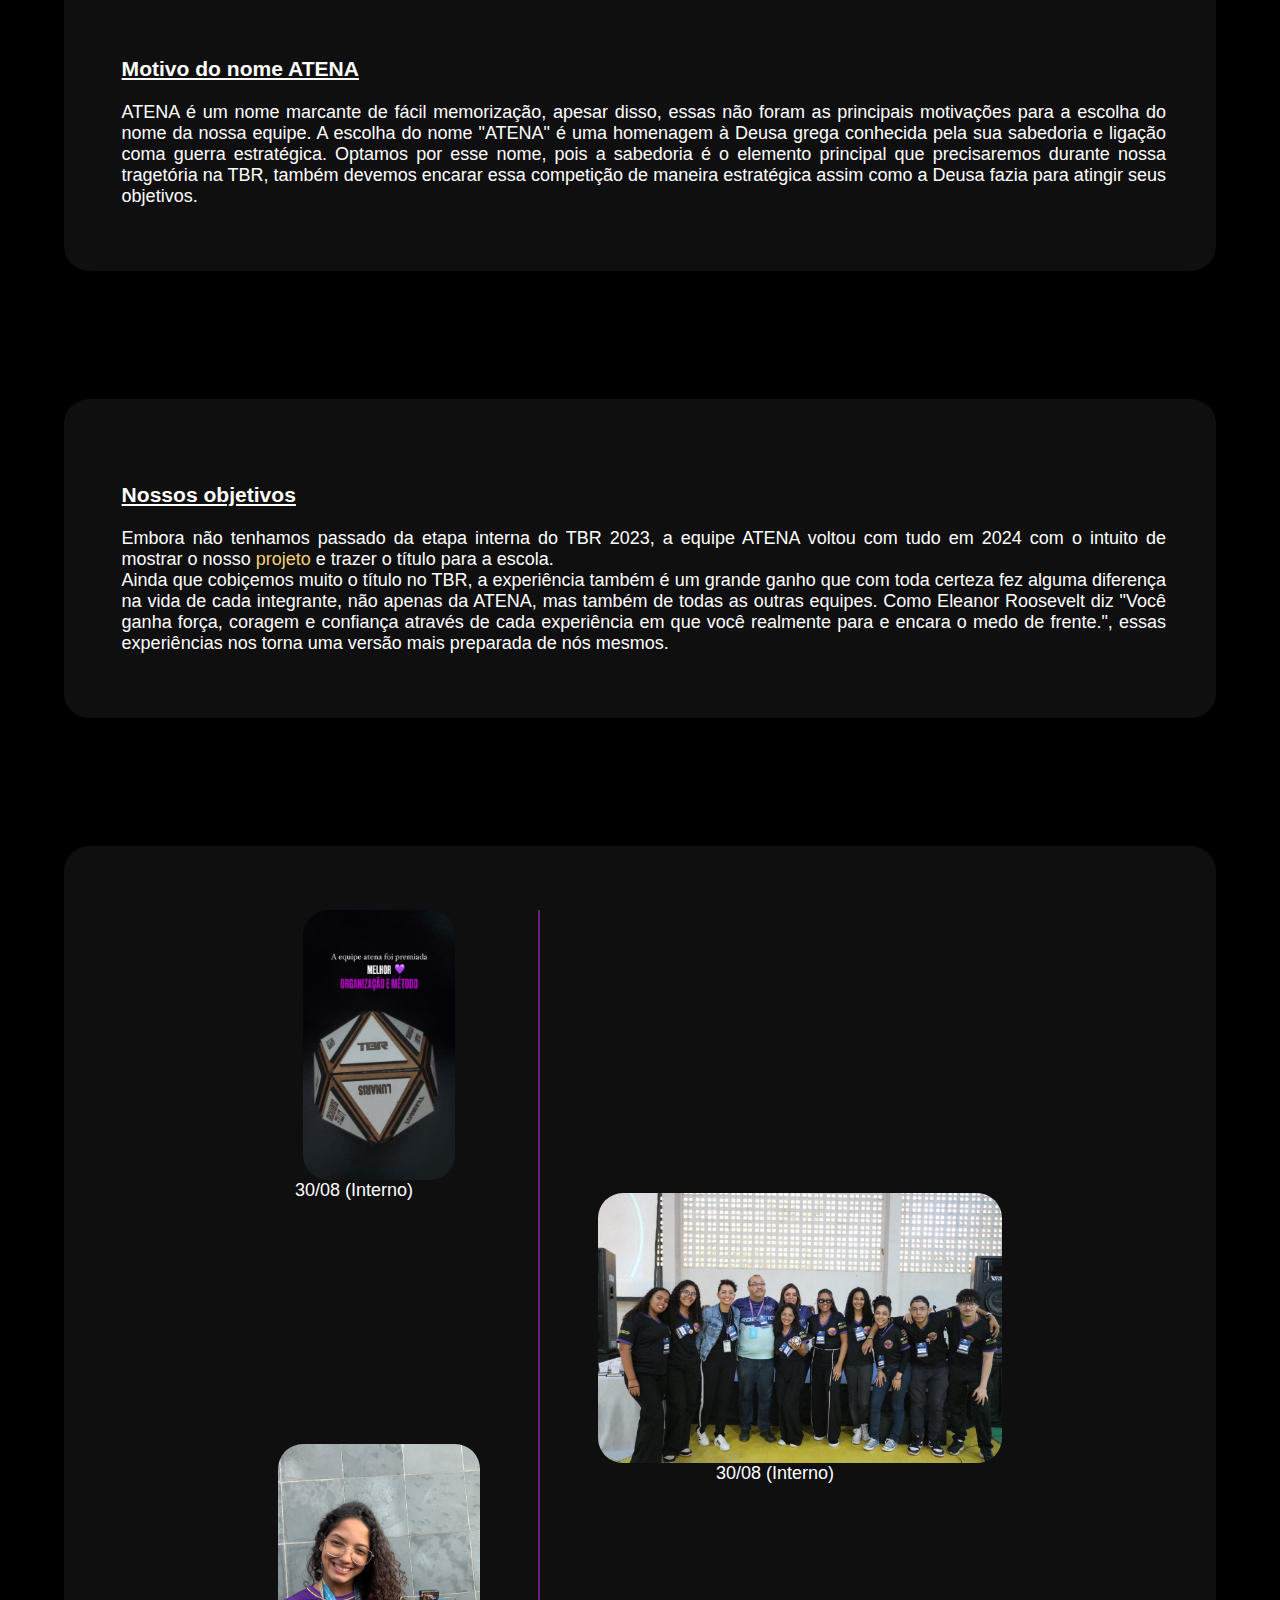
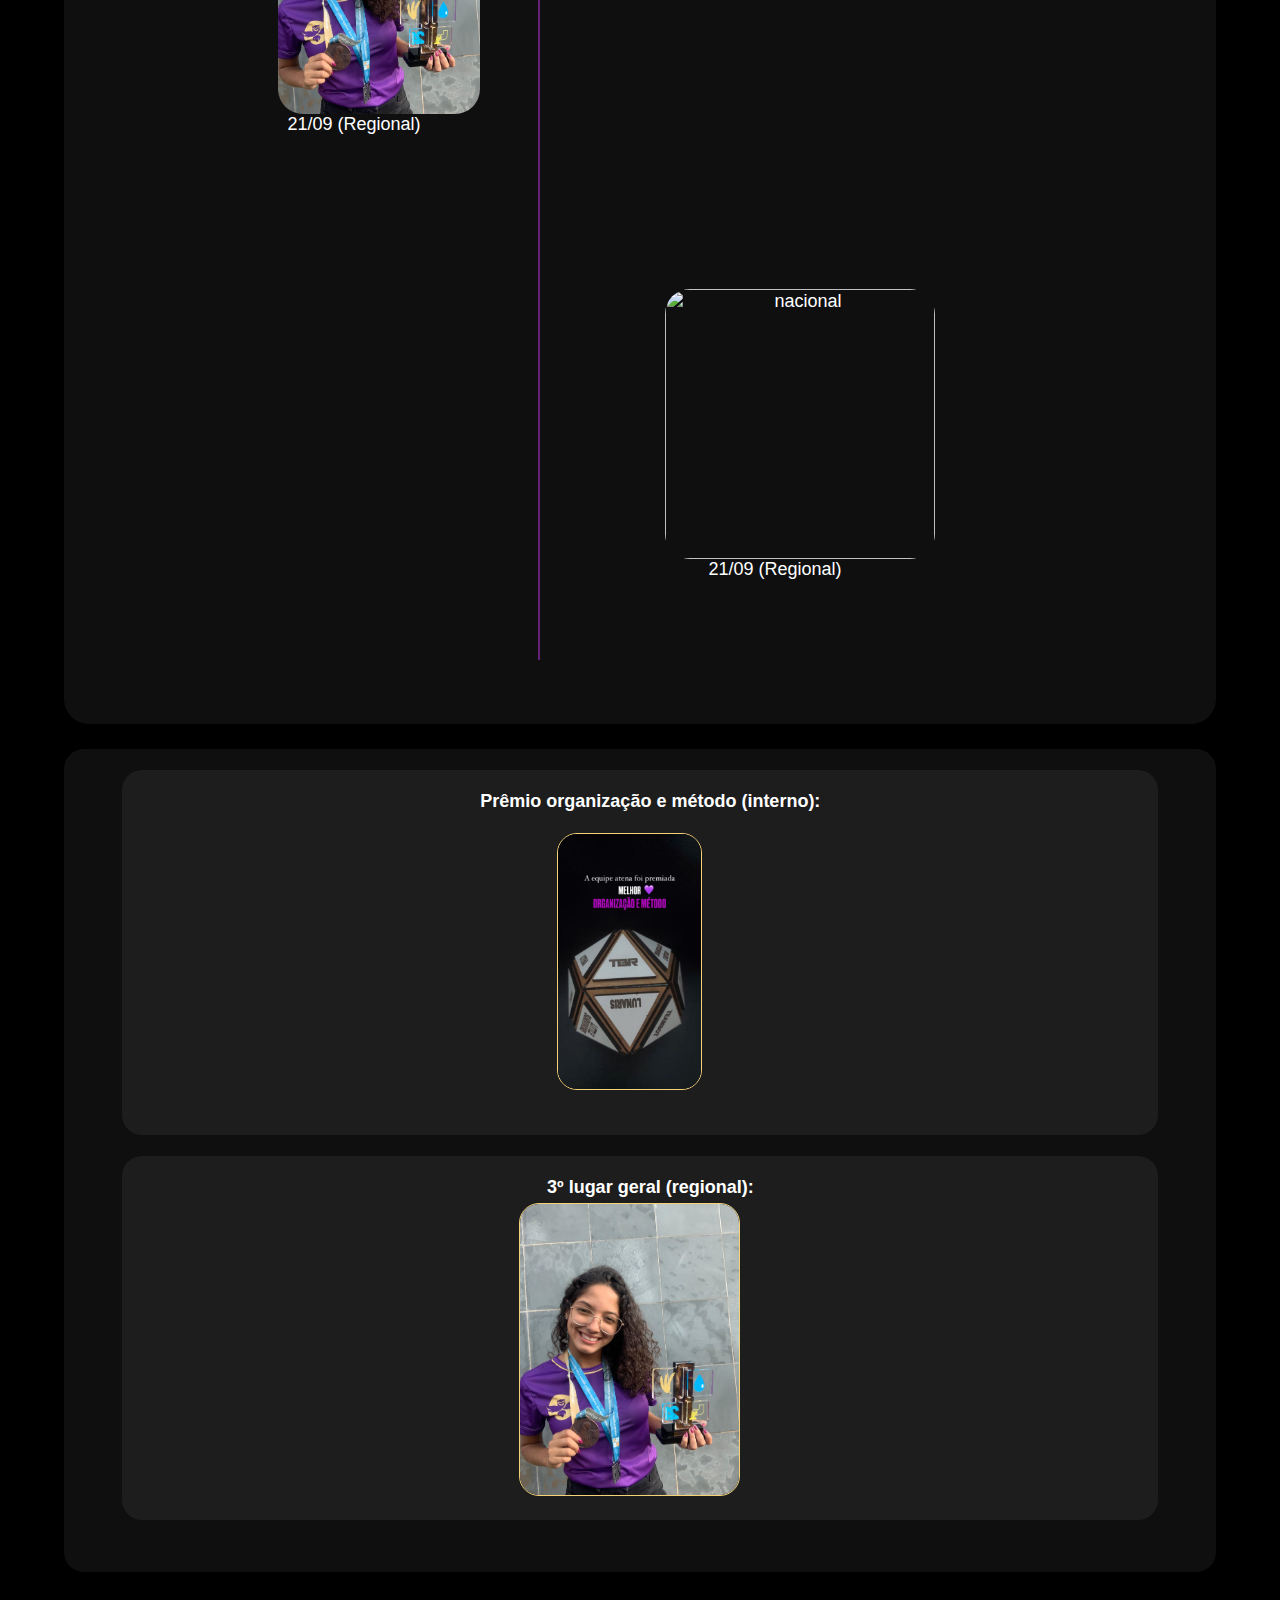
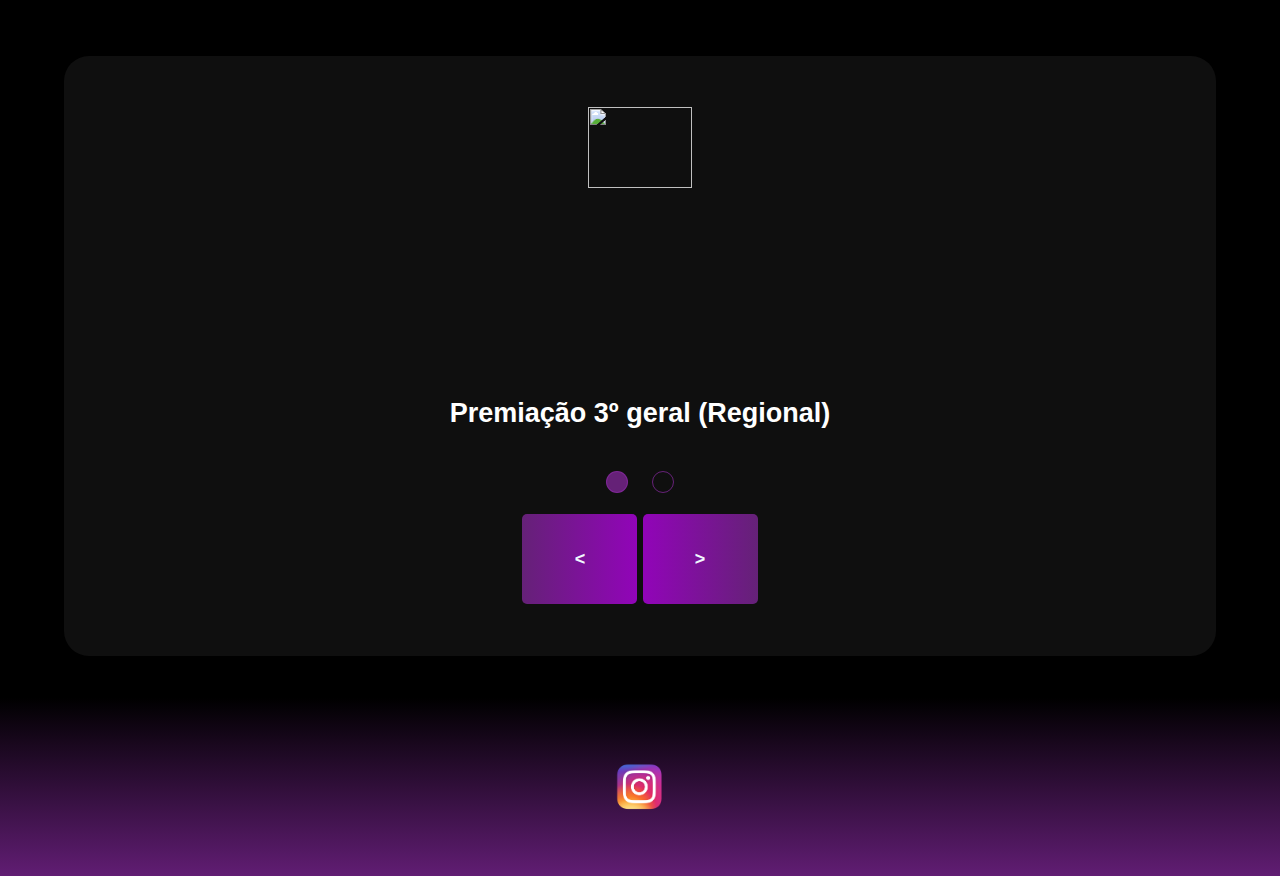
==== commit dd0dd607: "Update index.html" ====
--- a/index.html
+++ b/index.html
@@ -134,26 +134,67 @@
             </p>
           </section>
 
-          <section class="texto linhaDoTempo" style="text-align: center;">
-
-              <section class="linha"></section>
-
-              <section class="bolhas">
-
-                <button class="linha cor" id="primeiro" style="background-color: #8929a3b4; color: #f5d276;" onclick="trocar1()">30/08 <br> 2024</button>
-                <button class="linha cor" id="segundo" onclick="trocar2()">30/09 <br> 2024</button>
-                <button class="linha cor" id="terceiro" onclick="trocar3()">13/09 <br> 2024</button>
-                <button class="linha cor" id="quarto" onclick="trocar4()">13/09 <br> 2024</button>
-              </section>
-
-              <img src="assets/premio.jpg" id="imagem">
-              
-              <div class="legenda2">
-                <br>
-                <p id="texto">Melhor Organização & Método (Interno).</p>
-              </div>
-
-          </section>
+
+
+          <section class="textoEspecial">
+
+            <div class="imagensEsquerda" style="display: block;">
+
+              <div class="one">
+                <div class="img">
+                  <img src="assets/premio.jpg" alt="premio" class="img1 image">
+                </div>
+                <div class="textoHover">
+                  <p>
+                    30/08 (Interno)
+                  </p>
+                </div>
+              </div>
+
+              <div class="two">
+                <div class="img">
+                  <img src="assets/3lugarGeral.jpg" alt="classRE" class="img2 image">
+                </div>
+                <div class="textoHover">
+                  <p>
+                    21/09 (Regional)
+                  </p>
+                </div>
+              </div>
+
+            </div>
+
+            <div class="linha"></div>
+
+            <div class="imagensDireita" style="display: block;">
+
+              <div class="one2">
+                <div class="img">
+                  <img src="assets/interno.jpg" alt="lugarGeral" class="img3 image">
+                </div>
+                <div class="textoHover">
+                  <p>
+                    30/08 (Interno)
+                  </p>
+                </div>
+              </div>
+
+              <div class="two2">
+                <div class="img">
+                  <img src="assets/palco.JPG" alt="nacional" class="img4 image">
+                </div>
+                <div class="textoHover">
+                  <p>
+                    21/09 (Regional)
+                  </p>
+                </div>
+              </div>
+
+            </div>
+
+          </section>
+
+
 
           <section class="texto5">
             <br>
--- a/linhaDoTempo.css
+++ b/linhaDoTempo.css
@@ -1,44 +1,174 @@
-@keyframes cores {
-    25%{
-        background-color: #8829a3;
-    }
+@media screen and (min-width: 360px) {
+/*------------------------------------ Parte de estilização da linha do tempo (INÍCIO) ------------------------------------*/
+.textoEspecial{
+    background-color: rgb(15, 15, 15);
+    max-width: 90%;
+    margin-left: 5%;
+    border-radius: 25px;
+    padding: 5% 0 5% 0;
+    margin-top: 10%;
+}
 
-    50%{
-        background-color: #a94bc4;
-    }
+.imagensEsquerda{
+    text-align: center;
+    margin-right: 5%;
 
-    75%{
-        background-color: #8829a3;
-    }
-
-    100%{
-        background-color: #a94bc4;
+    & .img2{
+        margin-top: 120%;
     }
 }
 
-.bolhas{
-    width: 100%;
+.imagensDireita{
+    text-align: center;
+    margin-left: 5%;
 
-    display: flex;
-    align-items: center;
+    & .img3{
+        margin-top: 70%;
+    }
 
+    & .img4{
+        margin-top: 100%;
+    }
 }
 
-.linhaDoTempo section:nth-child(1){
-    height: 0.2vh;
-    width: 95%;
-    background-color: #8829a3;
-    margin-left: 2.5%;
-    animation: cores 2s linear infinite;
+.image{
+    height: 25vh;
+    border-radius: 25px;
+}
+/*------------------------------------ Parte de estilização da linha do tempo (FIM) ------------------------------------*/
+
+
+
+/*------------------------------------ Parte do efeito scroll (INÍCIO) ------------------------------------*/
+.img1, .img3{
+    animation: scrollEsquerda 1.5s ease;
+    animation-timeline: view();
+    animation-range: cover 0% cover 40%;
 }
 
-.linhaDoTempo .bolhas button:nth-child(1), .linhaDoTempo button:nth-child(2), .linhaDoTempo button:nth-child(3), .linhaDoTempo button:nth-child(4){
-    padding: .5%;
-    
-    background-color: white;
-    border: #8829a3 solid 2px;
-    border-radius: 50%;
-    cursor: pointer;
-    margin-left: 12%;
-    margin-right: 12%;
+.img2, .img4{
+    animation: scrollDireita 1s ease;
+    animation-timeline: view();
+    animation-range: cover 0% cover 40%;
 }
+
+@keyframes scrollDireita {
+    from{
+        opacity: 0;
+        translate: 100vw 0;
+    }
+
+    to{
+        opacity: 1;
+        translate: 0 0;
+    }
+}
+
+@keyframes scrollEsquerda {
+    from{
+        opacity: 0;
+        translate: -100vw 0;
+    }
+
+    to{
+        opacity: 1;
+        translate: 0 0;
+    }
+}    
+/*------------------------------------ Parte do efeito scroll (FIM) ------------------------------------*/
+}
+
+@media screen and (min-width: 1200px) {
+/*------------------------------------ Parte de estilização da linha do tempo (INÍCIO) ------------------------------------*/
+.textoEspecial{
+    background-color: rgb(15, 15, 15);
+    max-width: 90%;
+    margin-left: 5%;
+    border-radius: 25px;
+    padding: 5% 0 5% 0;
+    margin-top: 10%;
+    display: flex;
+    justify-content: center;
+}
+
+.imagensEsquerda{
+    text-align: center;
+    margin-right: 5%;
+
+    & .img2{
+        margin-top: 120%;
+    }
+}
+
+.imagensDireita{
+    text-align: center;
+    margin-left: 5%;
+
+    & .img3{
+        margin-top: 70%;
+    }
+
+    & .img4{
+        margin-top: 100%;
+    }
+}
+
+.linha{
+    height: 150vh;
+    width: .2%;
+
+    background-color: #8929a3b4;
+}
+
+
+
+.imagemEsquerda img, .imagemDireita img{
+    margin-top: 10%;
+}
+
+
+
+.image{
+    height: 30vh;
+    border-radius: 25px;
+}
+/*------------------------------------ Parte de estilização da linha do tempo (FIM) ------------------------------------*/
+
+/*------------------------------------ Parte do efeito scroll (INÍCIO) ------------------------------------*/
+.img1, .img2{
+    animation: scrollEsquerda 1.5s ease;
+    animation-timeline: view();
+    animation-range: cover 0% cover 50%;
+}
+
+.img3, .img4{
+    animation: scrollDireita 1s ease;
+    animation-timeline: view();
+    animation-range: cover 0% cover 50%;
+}
+
+@keyframes scrollEsquerda {
+    from{
+        opacity: 0;
+        translate: -100vw 0;
+    }
+
+    to{
+        opacity: 1;
+        translate: 0 0;
+    }
+}
+
+@keyframes scrollDireita {
+    from{
+        opacity: 0;
+        translate: 100vw 0;
+    }
+
+    to{
+        opacity: 1;
+        translate: 0 0;
+    }
+}
+/*------------------------------------ Parte do efeito scroll (FIM) ------------------------------------*/
+}
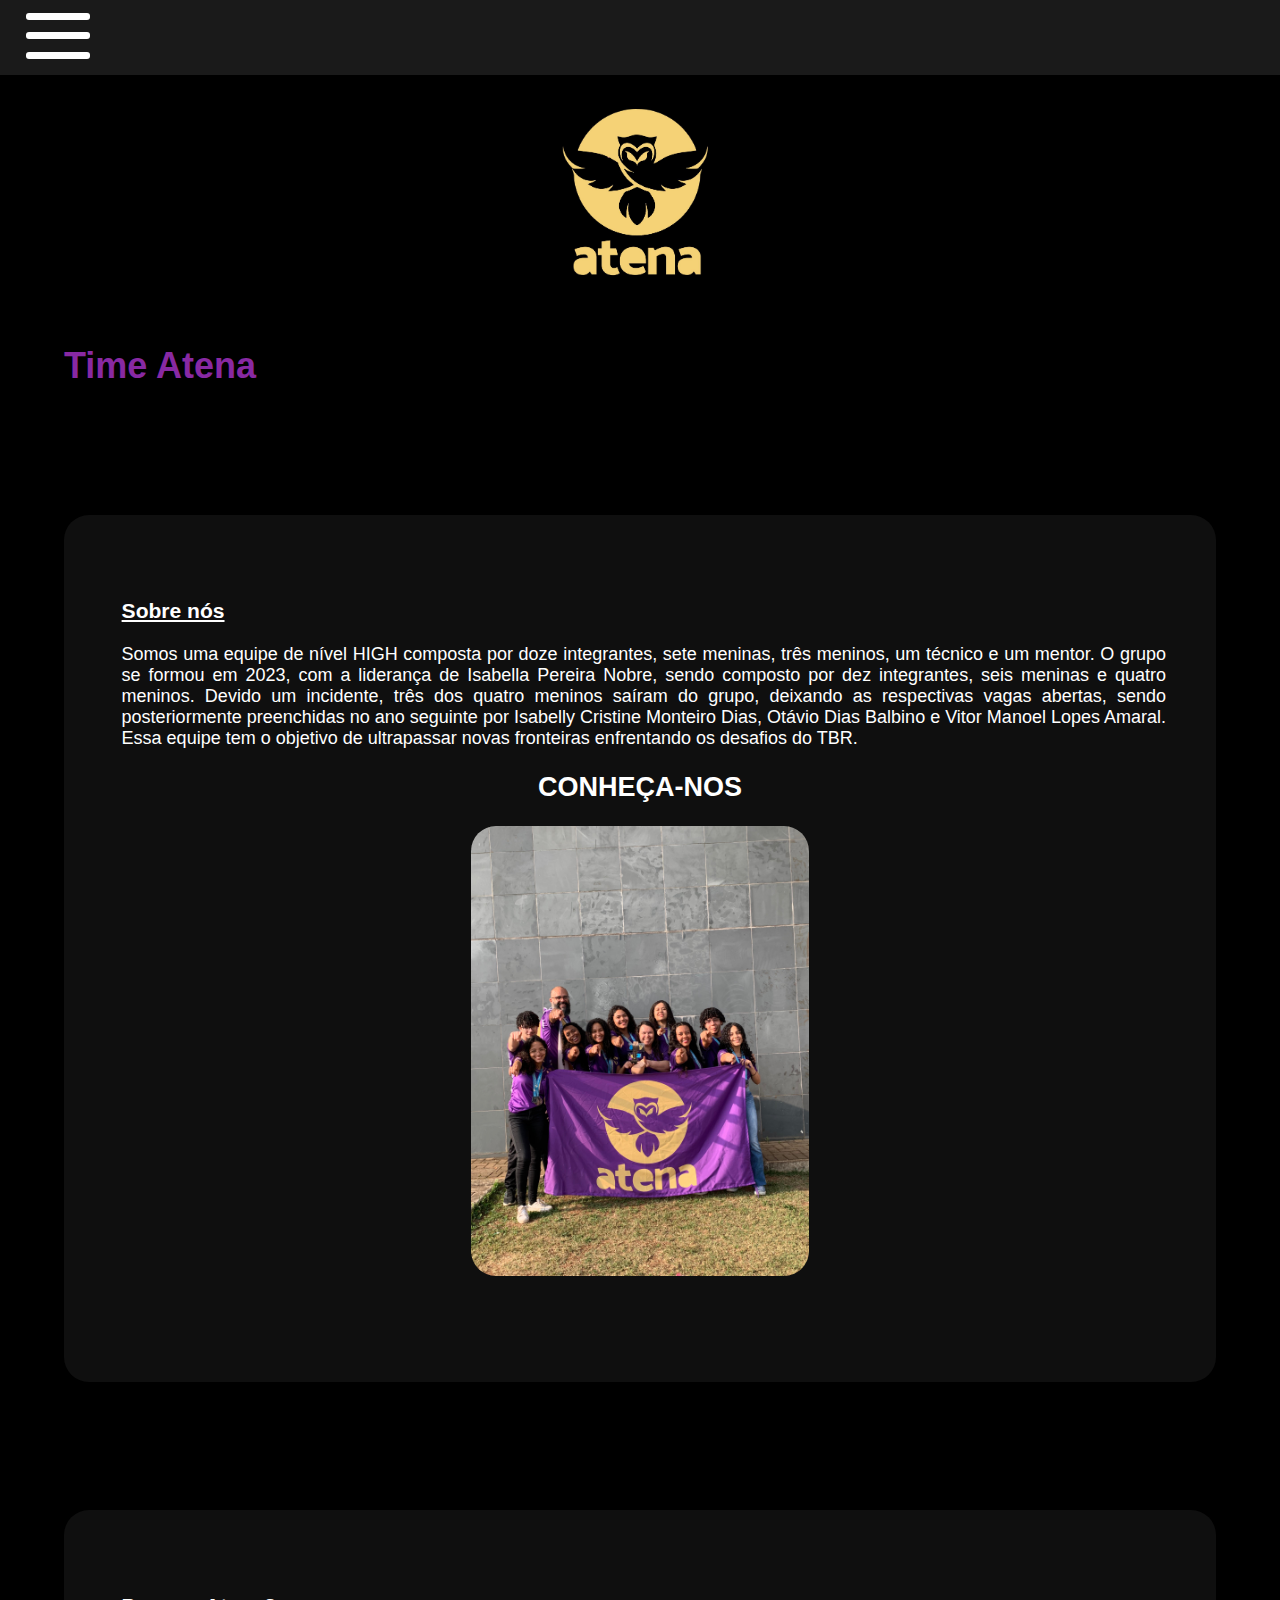
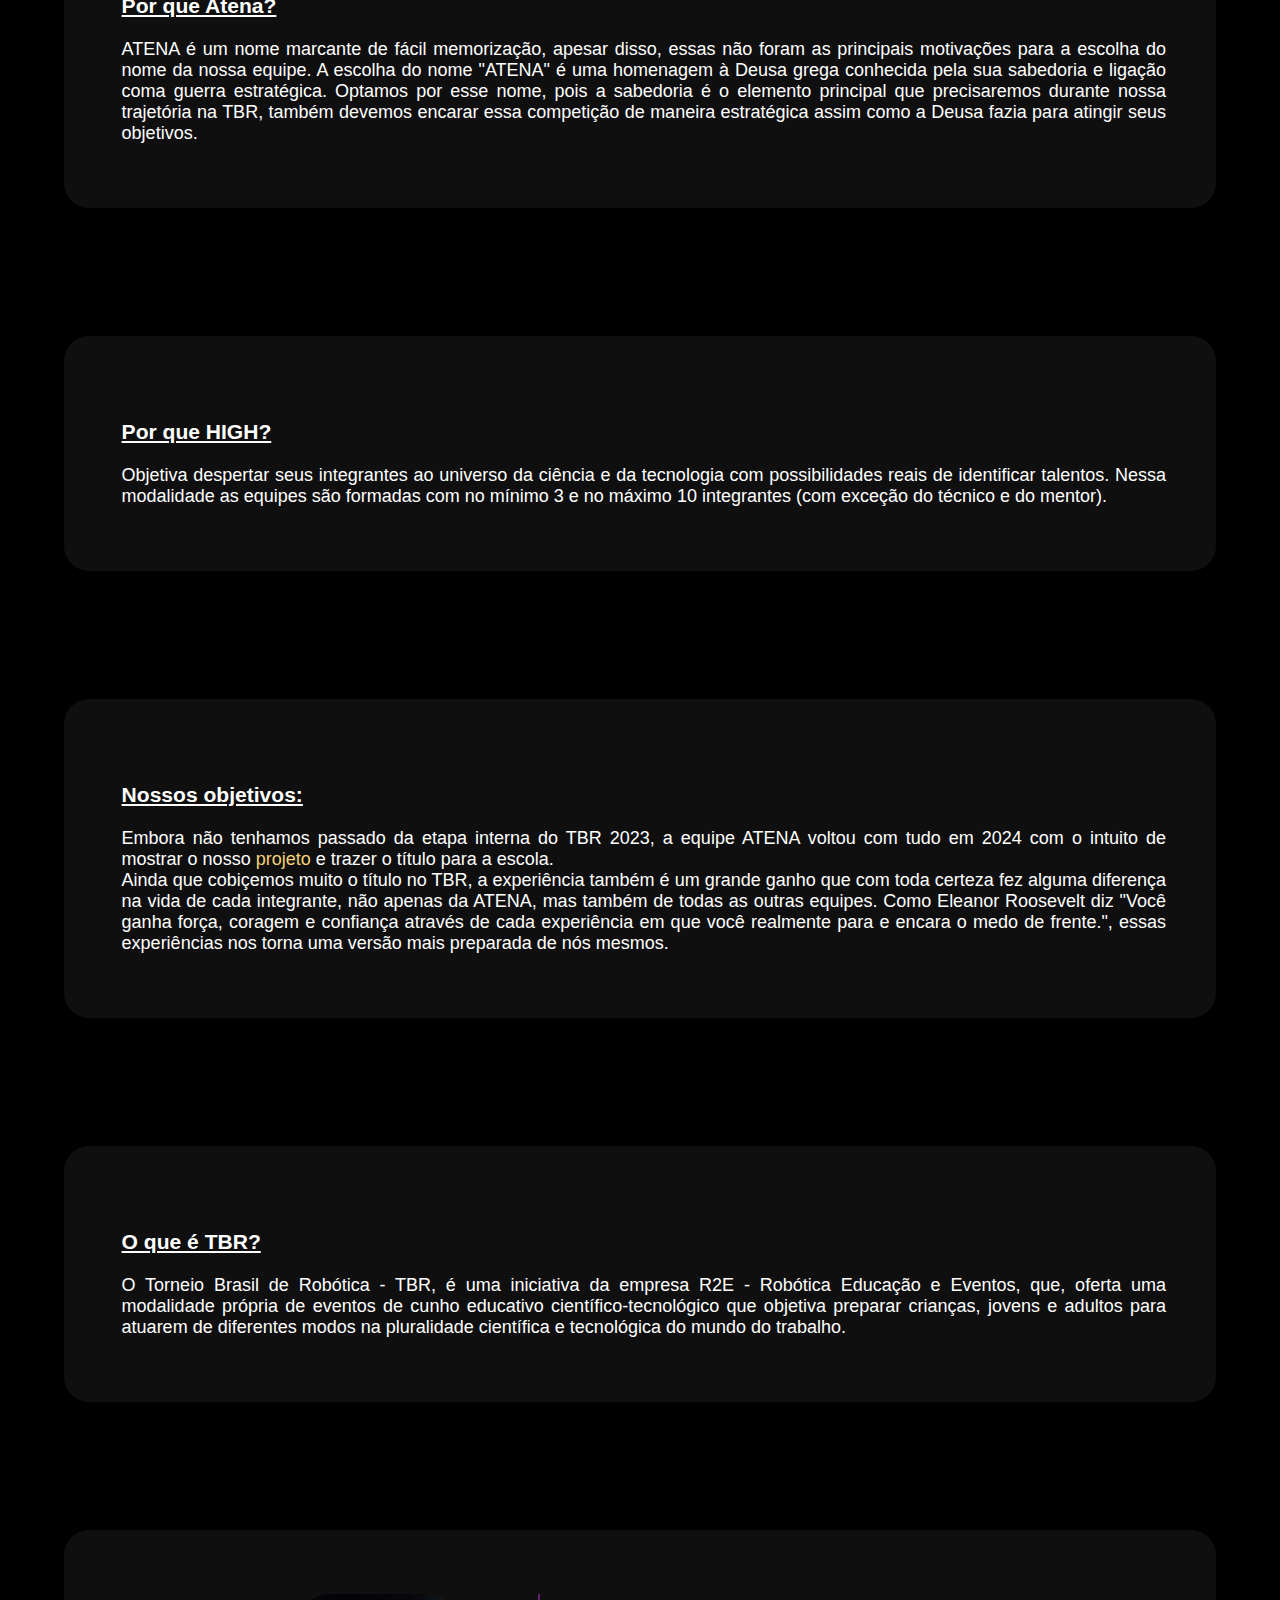
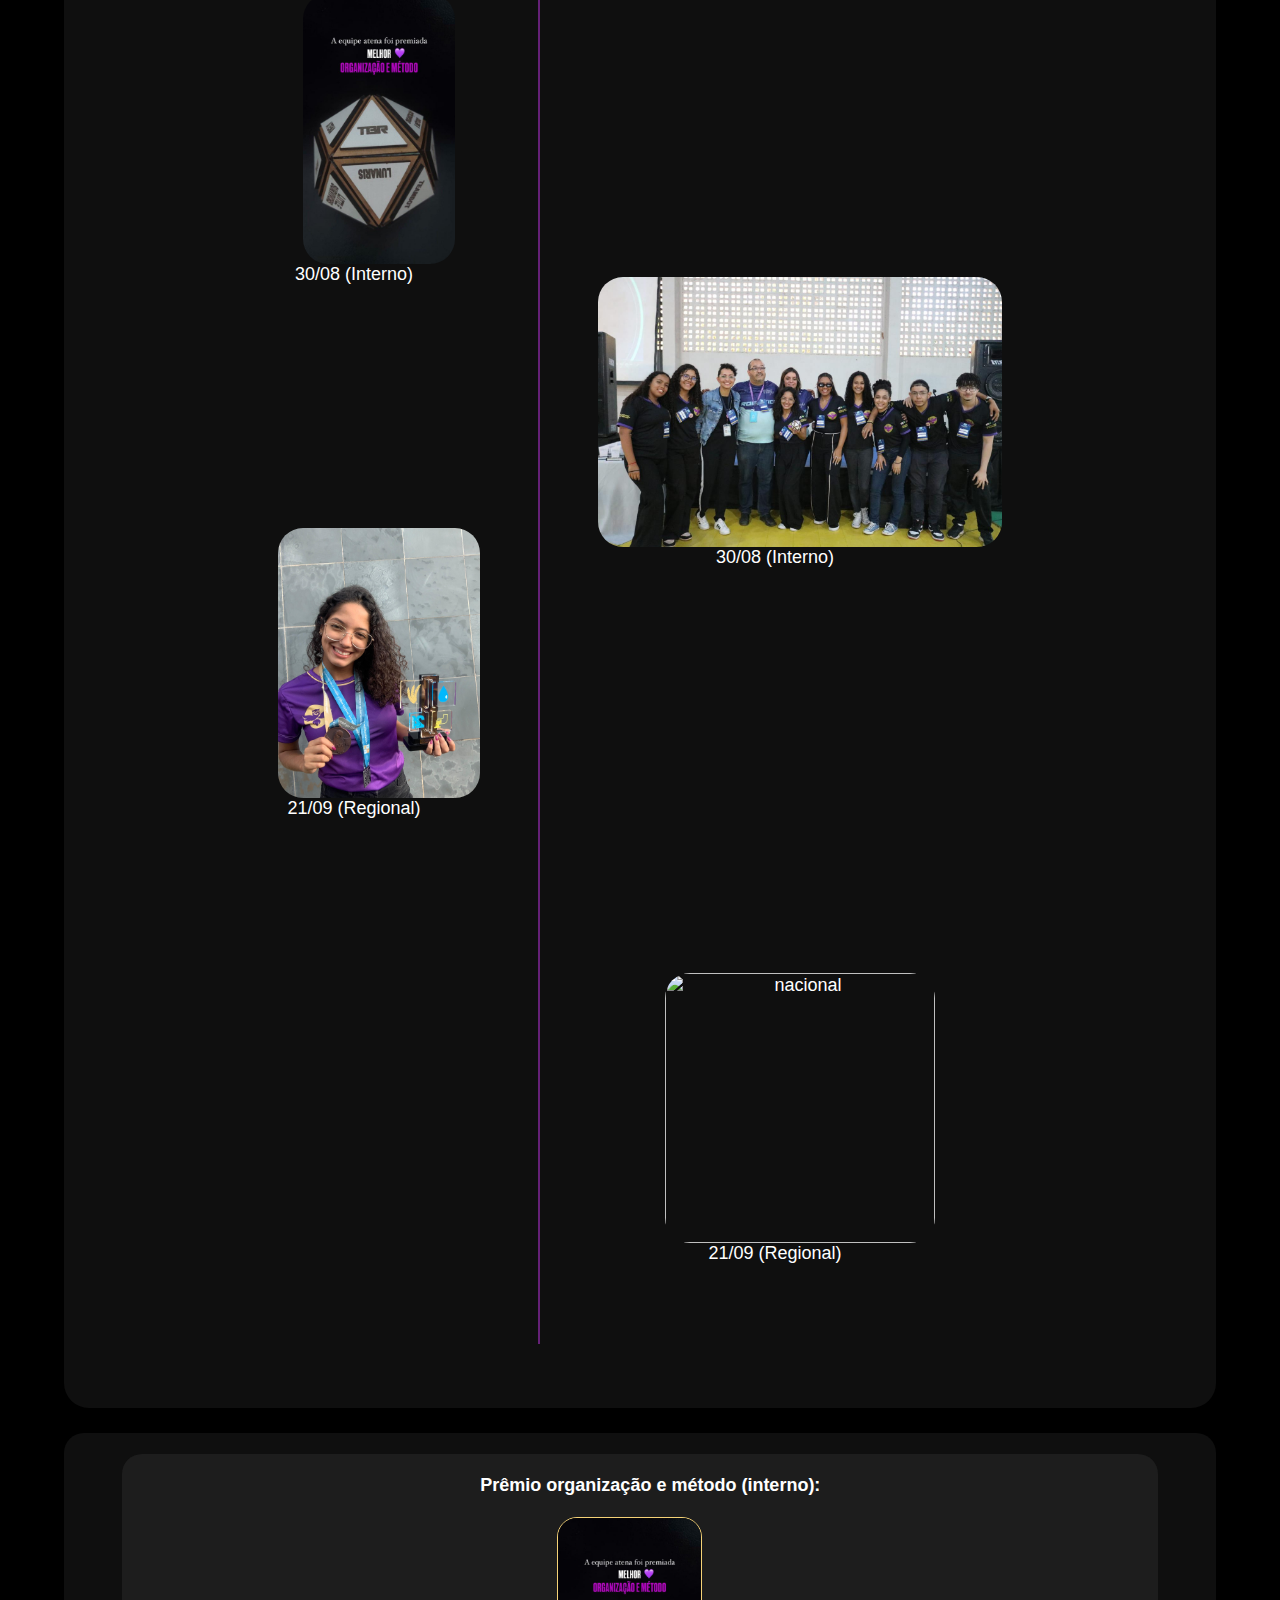
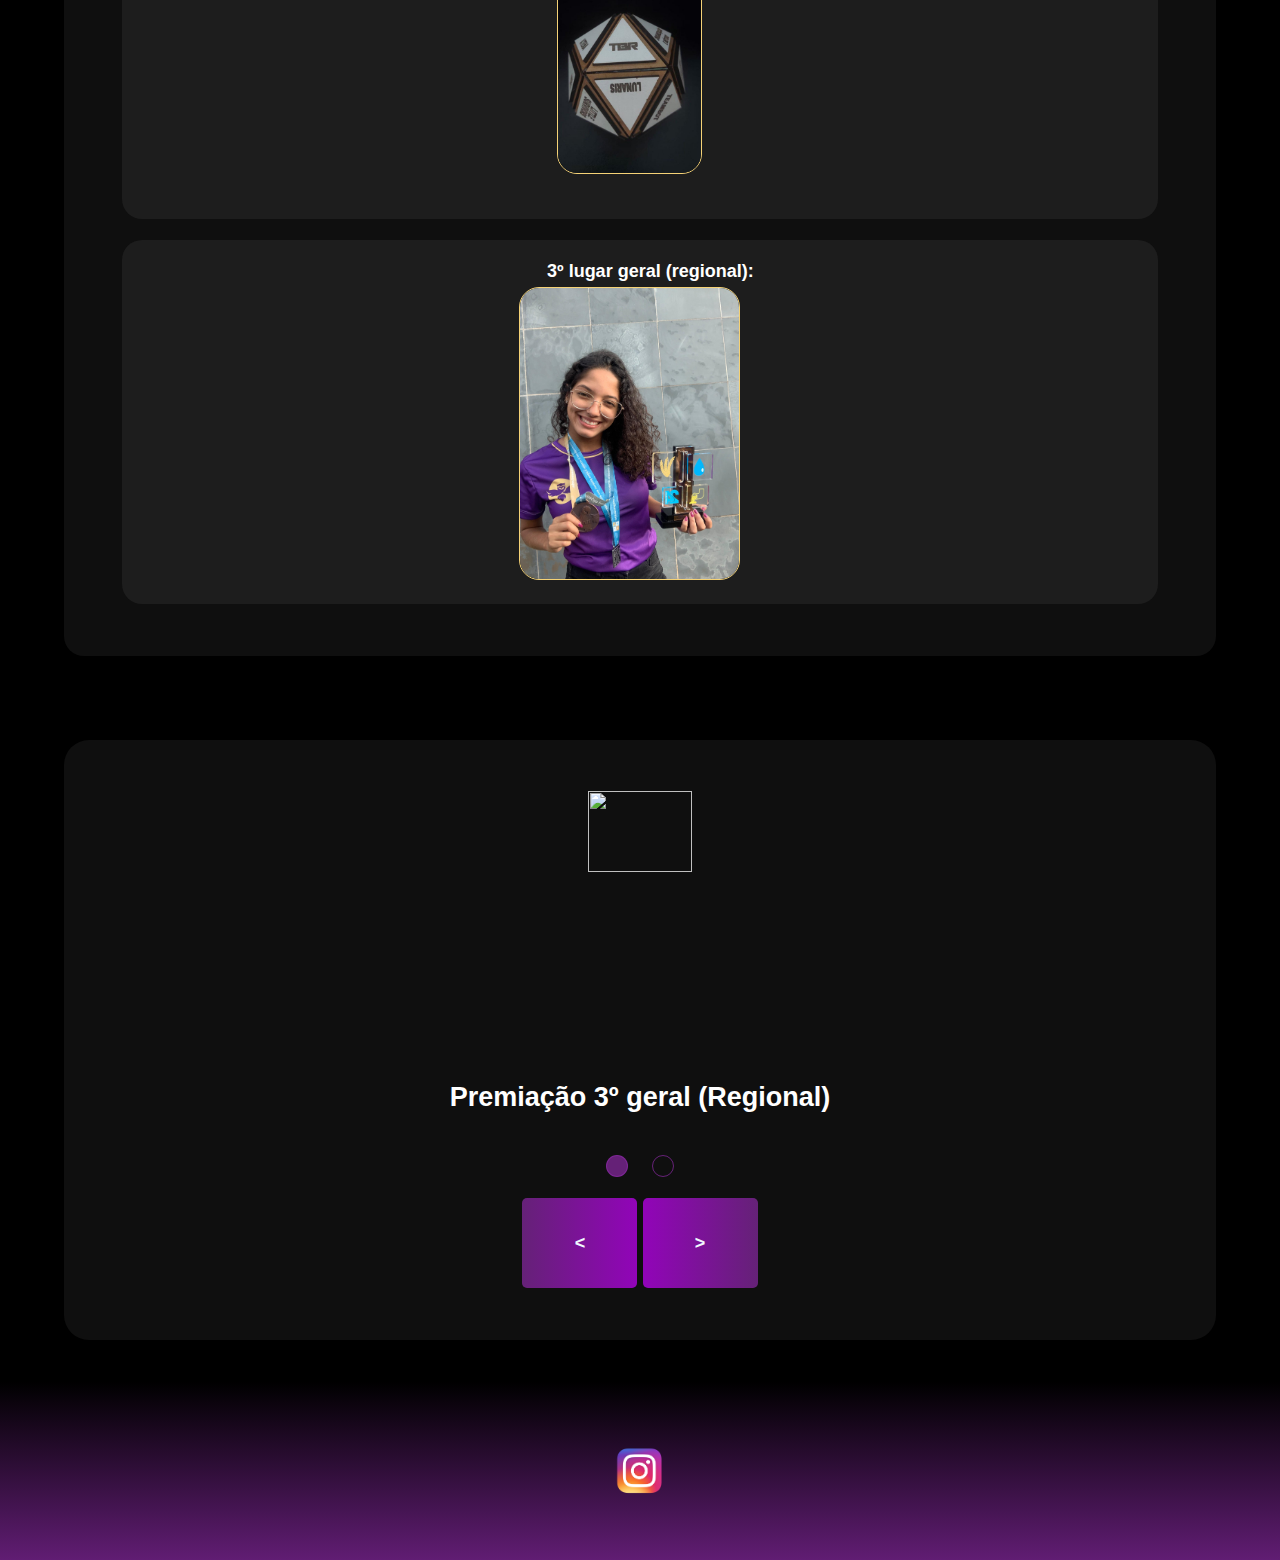
==== commit 76bf26c0: "Update index.html" ====
--- a/index.html
+++ b/index.html
@@ -81,11 +81,6 @@
               tem o objetivo de ultrapassar novas fronteiras enfrentando os
               desafios do TBR.
               <br />
-              <b>Por que HIGH?</b>
-              - Objetiva despertar seus integrantes ao universo da ciência e da
-              tecnologia com possibilidades reais de identificar talentos. Nessa
-              modalidade as equipes são formadas com no mínimo 3 e no máximo 10
-              integrantes (com exceção do técnico e do mentor).
             </p> 
             <a href="pages/membros.html">
               <h2>CONHEÇA-NOS</h2>
@@ -102,37 +97,62 @@
           <!--Org-->
 
 
-          <section class="texto">
-            <h3><u>Motivo do nome ATENA</u></h3>
-            <br />
-            <p>
-              ATENA é um nome marcante de fácil memorização, apesar disso, essas
-              não foram as principais motivações para a escolha do nome da nossa
-              equipe. A escolha do nome "ATENA" é uma homenagem à Deusa grega
-              conhecida pela sua sabedoria e ligação coma guerra estratégica.
-              Optamos por esse nome, pois a sabedoria é o elemento principal que
-              precisaremos durante nossa tragetória na TBR, também devemos encarar
-              essa competição de maneira estratégica assim como a Deusa fazia para
-              atingir seus objetivos.
-            </p>
-          </section>
-          <!--Org-->
-          <section class="texto">
-            <h3><u>Nossos objetivos</u></h3>
-            <br />
-            <p>
-              Embora não tenhamos passado da etapa interna do TBR 2023, a equipe ATENA voltou com tudo em
-              2024 com o intuito de mostrar o nosso <a href="pages/projeto.html" style="color: #f5d276;">projeto</a></a> e trazer o título para a escola.
-              <br>
-              Ainda que cobiçemos muito o título no TBR, a experiência também é um grande ganho que
-              com toda certeza fez alguma diferença na vida de cada integrante,
-              não apenas da ATENA, mas também de todas as outras equipes. Como
-              Eleanor Roosevelt diz "Você ganha força, coragem e confiança através
-              de cada experiência em que você realmente para e encara o medo de
-              frente.", essas experiências nos torna uma versão mais preparada de
-              nós mesmos.
-            </p>
-          </section>
+          <div class="caixaFlex">
+            <section class="texto">
+              <h3><u>Por que Atena?</u></h3>
+              <br>
+              <p>
+                ATENA é um nome marcante de fácil memorização, apesar disso, essas
+                não foram as principais motivações para a escolha do nome da nossa
+                equipe. A escolha do nome "ATENA" é uma homenagem à Deusa grega
+                conhecida pela sua sabedoria e ligação coma guerra estratégica.
+                Optamos por esse nome, pois a sabedoria é o elemento principal que
+                precisaremos durante nossa trajetória na TBR, também devemos encarar
+                essa competição de maneira estratégica assim como a Deusa fazia para
+                atingir seus objetivos.
+              </p>
+            </section>
+
+            <section class="texto">
+              <h3><u>Por que HIGH?</u></h3>
+              <br>
+              <p>
+                Objetiva despertar seus integrantes ao universo da ciência e da
+              tecnologia com possibilidades reais de identificar talentos. Nessa
+              modalidade as equipes são formadas com no mínimo 3 e no máximo 10
+              integrantes (com exceção do técnico e do mentor).
+              </p>
+            </section>
+          </div>
+
+          <div class="caixaFlex">
+            <section class="texto">
+              <h3><u>Nossos objetivos:</u></h3>
+              <br>
+              <p>
+                Embora não tenhamos passado da etapa interna do TBR 2023, a equipe ATENA voltou com tudo em
+                  2024 com o intuito de mostrar o nosso <a href="pages/projeto.html" style="color: #f5d276;">projeto</a></a> e trazer o título para a escola.
+                  <br>
+                  Ainda que cobiçemos muito o título no TBR, a experiência também é um grande ganho que
+                  com toda certeza fez alguma diferença na vida de cada integrante,
+                  não apenas da ATENA, mas também de todas as outras equipes. Como
+                  Eleanor Roosevelt diz "Você ganha força, coragem e confiança através
+                  de cada experiência em que você realmente para e encara o medo de
+                  frente.", essas experiências nos torna uma versão mais preparada de
+                  nós mesmos.
+              </p>
+            </section>
+
+            <section class="texto">
+              <h3><u>O que é TBR?</u></h3>
+              <br>
+              <p>
+                O Torneio Brasil de Robótica - TBR, é uma iniciativa da empresa R2E - Robótica Educação e Eventos, que, oferta uma modalidade própria de 
+                  eventos de cunho educativo científico-tecnológico que objetiva preparar crianças, jovens e adultos para atuarem de diferentes modos na pluralidade 
+                  científica e tecnológica do mundo do trabalho.
+              </p>
+            </section>
+          </div>
 
 
 
